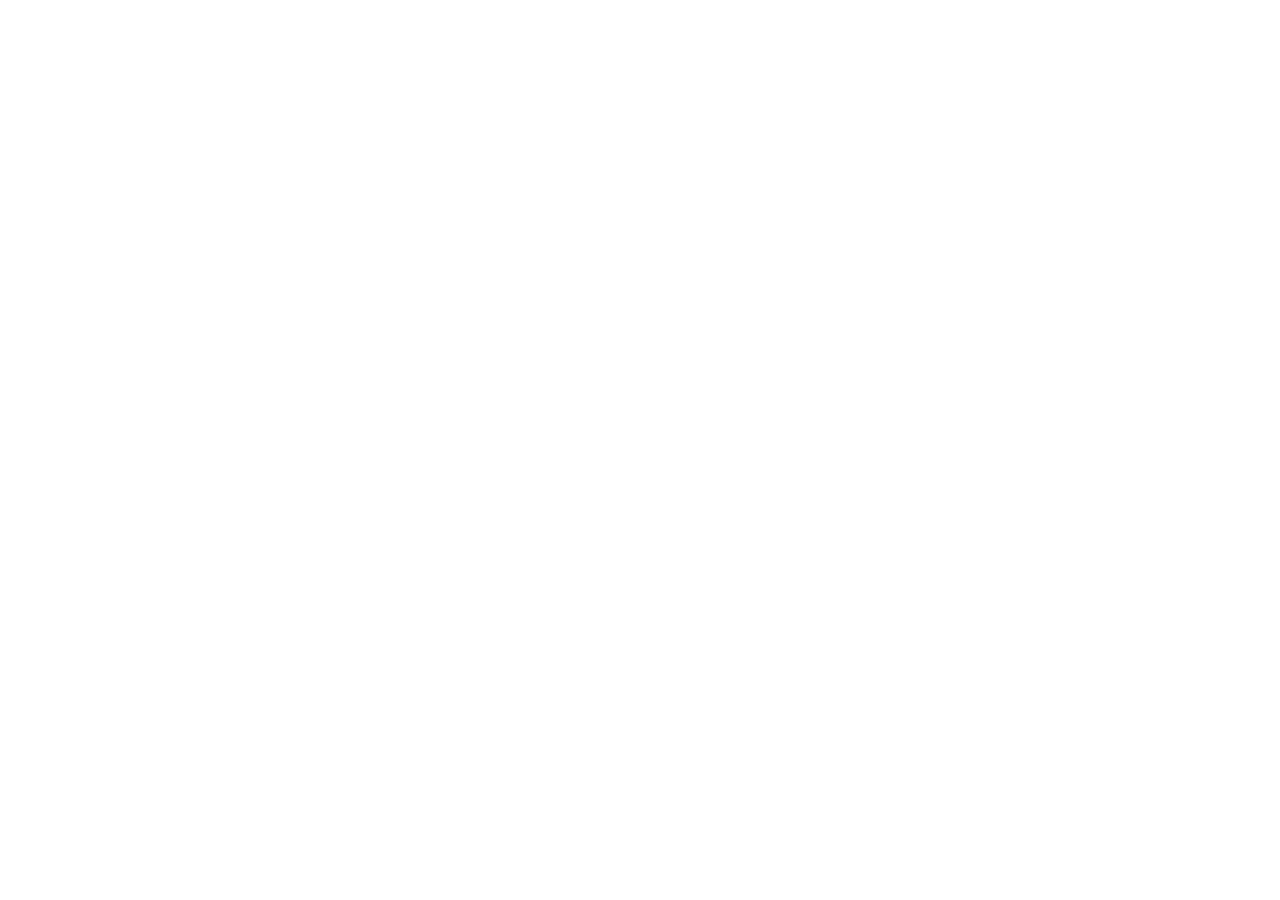
==== index.html @ bb4dd402 "Create index.html" ====
<!DOCTYPE html>
<html lang="ar" dir="rtl">
<head>
    <meta charset="UTF-8">
    <meta name="viewport" content="width=device-width, initial-scale=1.0">
    <title>حلبسة - نظام البلاغات ولوحة الإدارة</title>
    <!-- Tailwind CSS -->
    <script src="https://cdn.tailwindcss.com"></script>
    <script>
        tailwind.config = {
            theme: {
                extend: {
                    colors: {
                        darkBlue: '#0F172A',
                        royalBlue: '#1E3A8A',
                        skyBlue: '#0284C7',
                        lightBg: '#F8FAFC',
                    },
                    fontFamily: {
                        cairo: ['Cairo', 'sans-serif'],
                    }
                }
            }
        }
    </script>
    <!-- Google Fonts: Cairo -->
    <link href="https://fonts.googleapis.com/css2?family=Cairo:wght@300;400;600;700;900&display=swap" rel="stylesheet">
    <!-- React & ReactDOM -->
    <script crossorigin src="https://unpkg.com/react@18/umd/react.production.min.js"></script>
    <script crossorigin src="https://unpkg.com/react-dom@18/umd/react-dom.production.min.js"></script>
    <!-- Babel for JSX -->
    <script src="https://unpkg.com/@babel/standalone/babel.min.js"></script>
    <!-- Lucide Icons -->
    <script src="https://unpkg.com/lucide@latest"></script>
    <style>
        body { font-family: 'Cairo', sans-serif; }
    </style>
</head>
<body class="bg-lightBg text-slate-800 min-h-screen flex flex-col">
    <div id="root"></div>

    <!-- Firebase SDKs & App Script -->
    <script type="module">
        import { initializeApp } from "https://www.gstatic.com/firebasejs/10.8.0/firebase-app.js";
        import { getFirestore, collection, addDoc, getDocs, doc, updateDoc, deleteDoc, serverTimestamp, query, orderBy } from "https://www.gstatic.com/firebasejs/10.8.0/firebase-firestore.js";
        import { getAuth, signInWithEmailAndPassword, signOut, onAuthStateChanged } from "https://www.gstatic.com/firebasejs/10.8.0/firebase-auth.js";

        const firebaseConfig = {
            apiKey: "AIzaSyCk9l8XNO4y-6qnaOqKsfAKQPbaemOOHrU",
            authDomain: "students-d06e7.firebaseapp.com",
            databaseURL: "https://students-d06e7-default-rtdb.firebaseio.com",
            projectId: "students-d06e7",
            storageBucket: "students-d06e7.firebasestorage.app",
            messagingSenderId: "932035308750",
            appId: "1:932035308750:web:781364ca90256bca80749f",
            measurementId: "G-6VBEFTCHVG"
        };

        const app = initializeApp(firebaseConfig);
        const db = getFirestore(app);
        const auth = getAuth(app);

        window.firebaseServices = { db, auth, collection, addDoc, getDocs, doc, updateDoc, deleteDoc, serverTimestamp, query, orderBy, signInWithEmailAndPassword, signOut, onAuthStateChanged };
    </script>

    <script type="text/babel">
        const { useState, useEffect } = React;

        function App() {
            const [currentRoute, setCurrentRoute] = useState(window.location.pathname);
            const [user, setUser] = useState(null);
            const [authLoading, setAuthLoading] = useState(true);

            useEffect(() => {
                const handlePopState = () => setCurrentRoute(window.location.pathname);
                window.addEventListener('popstate', handlePopState);

                // Check Firebase Auth if available
                const checkAuthInterval = setInterval(() => {
                    if (window.firebaseServices) {
                        clearInterval(checkAuthInterval);
                        window.firebaseServices.onAuthStateChanged(window.firebaseServices.auth, (currentUser) => {
                            setUser(currentUser);
                            setAuthLoading(false);
                        });
                    }
                }, 100);

                return () => window.removeEventListener('popstate', handlePopState);
            }, []);

            const navigate = (path) => {
                window.history.pushState({}, '', path);
                setCurrentRoute(path);
                window.scrollTo(0, 0);
            };

            // Router simulation
            if (currentRoute === '/admin' || currentRoute === '/admin.html') {
                return <AdminDashboard user={user} authLoading={authLoading} navigate={navigate} />;
            }
            if (currentRoute === '/login' || currentRoute === '/login.html') {
                return <AdminLogin navigate={navigate} />;
            }
            return <PublicReportPortal navigate={navigate} />;
        }

        // --- NAVBAR COMPONENT ---
        function Navbar({ navigate }) {
            return (
                <header className="bg-darkBlue text-white shadow-md sticky top-0 z-50">
                    <div className="max-w-7xl mx-auto px-4 sm:px-6 lg:px-8 h-20 flex items-center justify-between">
                        <div className="flex items-center space-x-3 space-x-reverse cursor-pointer" onClick={() => navigate('/')}>
                            <div className="bg-skyBlue p-2 rounded-xl text-white shadow-lg">
                                <svg xmlns="http://www.w3.org/2000/svg" className="h-6 w-6" fill="none" viewBox="0 0 24 24" stroke="currentColor">
                                    <path strokeLinecap="round" strokeLinejoin="round" strokeWidth="2" d="M17.657 16.657L13.414 20.9a1.998 1.998 0 01-2.827 0l-4.244-4.243a8 8 0 1111.314 0z" />
                                    <path strokeLinecap="round" strokeLinejoin="round" strokeWidth="2" d="M15 11a3 3 0 11-6 0 3 3 0 016 0z" />
                                </svg>
                            </div>
                            <div>
                                <span className="text-xl font-black tracking-wider">حلبسة</span>
                                <span className="text-xs block text-sky-400">Halbasa Platform</span>
                            </div>
                        </div>
                        <nav className="hidden md:flex items-center space-x-8 space-x-reverse font-medium">
                            <a href="/" onClick={(e) => { e.preventDefault(); navigate('/'); }} className="hover:text-sky-400 transition">الرئيسية</a>
                            <a href="#about" onClick={(e) => { e.preventDefault(); alert('موقع حلبسة الرقمي للخدمات والبلاغات المستقبلية.'); }} className="hover:text-sky-400 transition">عن حلبسة</a>
                            <a href="#services" onClick={(e) => { e.preventDefault(); alert('نقدم خدمات بلاغات ذكية متطورة.'); }} className="hover:text-sky-400 transition">الخدمات</a>
                            <a href="/admin" onClick={(e) => { e.preventDefault(); navigate('/admin'); }} className="text-sky-300 hover:text-white transition flex items-center gap-1">
                                لوحة الإدارة
                            </a>
                        </nav>
                        <div className="flex items-center gap-4">
                            <a href="mailto:support@halbasa.com" className="hidden lg:flex items-center gap-2 text-sm text-slate-300 hover:text-white">
                                <svg xmlns="http://www.w3.org/2000/svg" className="h-5 w-5 text-sky-400" fill="none" viewBox="0 0 24 24" stroke="currentColor"><path strokeLinecap="round" strokeLinejoin="round" strokeWidth="2" d="M3 8l7.89 5.26a2 2 0 002.22 0L21 8M5 19h14a2 2 0 002-2V7a2 2 0 00-2-2H5a2 2 0 00-2 2v10a2 2 0 002 2z"/></svg>
                                tawasol@halbasa.com
                            </a>
                            <button onClick={() => navigate('/reports')} className="bg-gradient-to-r from-skyBlue to-royalBlue hover:from-sky-500 hover:to-blue-700 text-white px-5 py-2.5 rounded-xl font-bold shadow-lg transition transform hover:-translate-y-0.5">
                                تقديم بلاغ
                            </button>
                        </div>
                    </div>
                </header>
            );
        }

        // --- FOOTER COMPONENT ---
        function Footer() {
            return (
                <footer className="bg-darkBlue text-white py-12 mt-auto border-t border-slate-800">
                    <div className="max-w-7xl mx-auto px-4 sm:px-6 lg:px-8 flex flex-col md:flex-row items-center justify-between gap-6">
                        <div className="flex items-center space-x-3 space-x-reverse">
                            <div className="bg-skyBlue p-2 rounded-xl text-white">
                                <svg xmlns="http://www.w3.org/2000/svg" className="h-5 w-5" fill="none" viewBox="0 0 24 24" stroke="currentColor"><path strokeLinecap="round" strokeLinejoin="round" strokeWidth="2" d="M17.657 16.657L13.414 20.9a1.998 1.998 0 01-2.827 0l-4.244-4.243a8 8 0 1111.314 0z"/></svg>
                            </div>
                            <span className="text-lg font-bold">حلبسة Halbasa</span>
                        </div>
                        <div className="flex gap-6 text-slate-400 text-sm">
                            <a href="#" className="hover:text-sky-400 transition">سياسة الخصوصية</a>
                            <a href="#" className="hover:text-sky-400 transition">الشروط والأحكام</a>
                            <a href="/admin" className="hover:text-sky-400 transition">بوابة المسؤولين</a>
                        </div>
                        <p className="text-sm text-slate-400">جميع الحقوق محفوظة © حلبسة 2026</p>
                    </div>
                </footer>
            );
        }

        // --- PUBLIC REPORT PORTAL ---
        function PublicReportPortal({ navigate }) {
            const [formData, setFormData] = useState({
                name: '',
                phone: '',
                email: '',
                description: '',
                userImage: null,
                issueImage: null
            });
            const [userImagePreview, setUserImagePreview] = useState(null);
            const [issueImagePreview, setIssueImagePreview] = useState(null);
            const [errorMsg, setErrorMsg] = useState('');
            const [successMsg, setSuccessMsg] = useState('');
            const [isSubmitting, setIsSubmitting] = useState(false);

            const handleInputChange = (e) => {
                const { name, value } = e.target;
                setFormData(prev => ({ ...prev, [name]: value }));
                setErrorMsg('');
            };

            const handleImageProcess = (e, type) => {
                const file = e.target.files[0];
                if (!file) return;

                if (file.size > 2 * 1024 * 1024) {
                    setErrorMsg('حجم الصورة كبير جداً. الحد الأقصى هو 2 ميجابايت.');
                    return;
                }

                const reader = new FileReader();
                reader.onloadend = () => {
                    if (type === 'user') {
                        setFormData(prev => ({ ...prev, userImage: reader.result }));
                        setUserImagePreview(reader.result);
                    } else {
                        setFormData(prev => ({ ...prev, issueImage: reader.result }));
                        setIssueImagePreview(reader.result);
                    }
                };
                reader.readAsDataURL(file);
            };

            const handleSubmit = async (e) => {
                e.preventDefault();
                setErrorMsg('');
                setSuccessMsg('');

                // Validation
                if (!formData.name.trim()) {
                    setErrorMsg('الرجاء إدخال الاسم الكامل.');
                    return;
                }
                if (!formData.phone.trim() && !formData.email.trim()) {
                    setErrorMsg('يجب إدخال رقم الهاتف أو البريد الإلكتروني على الأقل.');
                    return;
                }
                if (!formData.description.trim()) {
                    setErrorMsg('الرجاء كتابة تفاصيل المشكلة أو البلاغ.');
                    return;
                }
                if (formData.description.length > 1000) {
                    setErrorMsg('تفاصيل البلاغ تتجاوز الحد الأقصى (1000 حرف).');
                    return;
                }

                setIsSubmitting(true);

                try {
                    if (!window.firebaseServices) {
                        throw new Error("خدمات Firebase غير متوفرة حالياً.");
                    }
                    const { db, collection, addDoc, serverTimestamp } = window.firebaseServices;
                    
                    await addDoc(collection(db, "reports"), {
                        name: formData.name.trim(),
                        phone: formData.phone.trim() || null,
                        email: formData.email.trim() || null,
                        description: formData.description.trim(),
                        userImage: formData.userImage || null,
                        issueImage: formData.issueImage || null,
                        status: "new",
                        createdAt: serverTimestamp()
                    });

                    setSuccessMsg('تم إرسال البلاغ بنجاح! شكرًا لمساهمتك في تحسين خدمات حلبسة.');
                    setFormData({ name: '', phone: '', email: '', description: '', userImage: null, issueImage: null });
                    setUserImagePreview(null);
                    setIssueImagePreview(null);
                } catch (err) {
                    console.error("Firebase Error:", err);
                    setErrorMsg('حدث خطأ أثناء حفظ البلاغ. الرجاء المحاولة مرة أخرى.');
                } finally {
                    setIsSubmitting(false);
                }
            };

            return (
                <div className="flex flex-col min-h-screen">
                    <Navbar navigate={navigate} />

                    {/* Hero Section */}
                    <section className="bg-gradient-to-br from-blue-900 via-royalBlue to-darkBlue text-white py-16 px-4 relative overflow-hidden">
                        <div className="absolute inset-0 opacity-10 bg-[radial-gradient(#0284C7_1px,transparent_1px)] [background-size:16px_16px]"></div>
                        <div className="max-w-7xl mx-auto grid grid-cols-1 md:grid-cols-2 gap-12 items-center relative z-10">
                            <div>
                                <span className="bg-sky-500/20 text-sky-300 text-xs font-bold px-3 py-1.5 rounded-full uppercase tracking-wider border border-sky-400/30">نظام البلاغات الذكي</span>
                                <h1 className="text-4xl sm:text-5xl font-black mt-4 mb-6 leading-tight">ما مشكلتك أو بلاغك؟</h1>
                                <p className="text-slate-300 text-lg leading-relaxed mb-8">ساعدنا في تحسين خدماتنا عن طريق الإبلاغ عن أي مشكلة تواجهك في موقع حلبسة، وسنقوم بمراجعتها وحلها فوراً بأعلى كفاءة.</p>
                                <div className="flex items-center gap-4 text-sm text-sky-200">
                                    <div className="flex items-center gap-1.5"><span className="w-2.5 h-2.5 rounded-full bg-emerald-400"></span> استجابة سريعة</div>
                                    <div className="flex items-center gap-1.5"><span className="w-2.5 h-2.5 rounded-full bg-sky-400"></span> متابعة مستمرة</div>
                                </div>
                            </div>
                            <div className="hidden md:flex justify-center">
                                <div className="bg-white/10 backdrop-blur-md p-8 rounded-3xl border border-white/20 shadow-2xl text-center max-w-sm">
                                    <div className="bg-sky-500/30 w-24 h-24 rounded-full flex items-center justify-center mx-auto mb-6 text-sky-300 border border-sky-400/40">
                                        <svg xmlns="http://www.w3.org/2000/svg" className="h-12 w-12" fill="none" viewBox="0 0 24 24" stroke="currentColor"><path strokeLinecap="round" strokeLinejoin="round" strokeWidth="1.5" d="M19 21V5a2 2 0 00-2-2H7a2 2 0 00-2 2v16m14 0h2m-2 0h-5m-9 0H3m2 0h5M9 7h1m-1 4h1m4-4h1m-1 4h1m-5 10v-5a1 1 0 011-1h2a1 1 0 011 1v5m-4 0h4"/></svg>
                                    </div>
                                    <h3 className="text-xl font-bold mb-2">حلبسة المستقبل</h3>
                                    <p className="text-xs text-slate-300">منظومة رقمية متكاملة لخدمة العملاء واستقبال البلاغات بمرونة تامة.</p>
                                </div>
                            </div>
                        </div>
                    </section>

                    {/* Report Form Section */}
                    <main className="flex-grow max-w-4xl w-full mx-auto px-4 py-12 -mt-10 relative z-20">
                        <div className="bg-white rounded-3xl shadow-xl border border-slate-100 p-8 sm:p-12">
                            {errorMsg && (
                                <div className="mb-6 bg-red-50 border-r-4 border-red-500 text-red-700 p-4 rounded-xl text-sm font-medium flex items-center justify-between">
                                    <span>{errorMsg}</span>
                                    <button onClick={() => setErrorMsg('')} className="text-red-500 font-bold">&times;</button>
                                </div>
                            )}

                            {successMsg && (
                                <div className="mb-6 bg-emerald-50 border-r-4 border-emerald-500 text-emerald-700 p-6 rounded-xl text-center font-bold text-lg">
                                    {successMsg}
                                </div>
                            )}

                            <form onSubmit={handleSubmit} className="space-y-8">
                                {/* Sender Info */}
                                <div>
                                    <h3 className="text-lg font-bold text-slate-800 mb-4 flex items-center gap-2">
                                        <span className="w-8 h-8 rounded-lg bg-sky-100 text-sky-600 flex items-center justify-center text-sm font-black">1</span>
                                        بيانات المرسل
                                    </h3>
                                    <div className="grid grid-cols-1 sm:grid-cols-2 gap-6">
                                        <div>
                                            <label className="block text-sm font-bold text-slate-700 mb-2">الاسم الكامل <span className="text-red-500">*</span></label>
                                            <input type="text" name="name" value={formData.name} onChange={handleInputChange} placeholder="ادخل اسمك الكامل" className="w-full px-4 py-3 rounded-xl border border-slate-200 focus:outline-none focus:ring-2 focus:ring-sky-500 text-sm" />
                                        </div>
                                        <div>
                                            <label className="block text-sm font-bold text-slate-700 mb-2">رقم الهاتف</label>
                                            <input type="tel" name="phone" value={formData.phone} onChange={handleInputChange} placeholder="010xxxxxxxx" className="w-full px-4 py-3 rounded-xl border border-slate-200 focus:outline-none focus:ring-2 focus:ring-sky-500 text-sm" dir="ltr" />
                                        </div>
                                    </div>
                                    <div className="mt-4">
                                        <label className="block text-sm font-bold text-slate-700 mb-2">البريد الإلكتروني</label>
                                        <input type="email" name="email" value={formData.email} onChange={handleInputChange} placeholder="example@domain.com" className="w-full px-4 py-3 rounded-xl border border-slate-200 focus:outline-none focus:ring-2 focus:ring-sky-500 text-sm" dir="ltr" />
                                    </div>
                                    <p className="mt-2 text-xs text-sky-600 font-medium bg-sky-50 p-3 rounded-xl border border-sky-100">
                                        ℹ️ يجب إدخال رقم الهاتف أو البريد الإلكتروني على الأقل.
                                    </p>
                                </div>

                                <hr className="border-slate-100" />

                                {/* Issue Details */}
                                <div>
                                    <h3 className="text-lg font-bold text-slate-800 mb-4 flex items-center gap-2">
                                        <span className="w-8 h-8 rounded-lg bg-sky-100 text-sky-600 flex items-center justify-center text-sm font-black">2</span>
                                        تفاصيل المشكلة <span className="text-red-500">*</span>
                                    </h3>
                                    <div>
                                        <textarea name="description" value={formData.description} onChange={handleInputChange} rows="5" maxLength="1000" placeholder="اكتب تفاصيل المشكلة أو البلاغ..." className="w-full px-4 py-3 rounded-xl border border-slate-200 focus:outline-none focus:ring-2 focus:ring-sky-500 text-sm"></textarea>
                                        <div className="flex justify-between items-center mt-2 text-xs text-slate-400">
                                            <span>صف المشكلة بدقة لتسهيل سرعة حلها.</span>
                                            <span className={formData.description.length > 950 ? 'text-red-500 font-bold' : ''}>{formData.description.length} / 1000 حرف</span>
                                        </div>
                                    </div>
                                </div>

                                <hr className="border-slate-100" />

                                {/* Images Upload */}
                                <div className="grid grid-cols-1 sm:grid-cols-2 gap-6">
                                    {/* User Image */}
                                    <div className="border-2 border-dashed border-slate-200 rounded-2xl p-6 text-center hover:border-sky-400 transition bg-slate-50/50">
                                        <div className="w-12 h-12 bg-sky-100 rounded-full flex items-center justify-center mx-auto mb-3 text-sky-600">
                                            <svg xmlns="http://www.w3.org/2000/svg" className="h-6 w-6" fill="none" viewBox="0 0 24 24" stroke="currentColor"><path strokeLinecap="round" strokeLinejoin="round" strokeWidth="2" d="M16 7a4 4 0 11-8 0 4 4 0 018 0zM12 14a7 7 0 00-7 7h14a7 7 0 00-7-7z"/></svg>
                                        </div>
                                        <h4 className="font-bold text-sm text-slate-800 mb-1">صورة المستخدم (اختياري)</h4>
                                        <p className="text-xs text-slate-400 mb-4">صورة شخصية لتسهيل التواصل</p>
                                        {userImagePreview ? (
                                            <div className="mb-4 relative w-20 h-20 mx-auto">
                                                <img src={userImagePreview} alt="معاينة" className="w-full h-full object-cover rounded-xl border" />
                                                <button type="button" onClick={() => { setUserImagePreview(null); setFormData(prev => ({...prev, userImage: null})); }} className="absolute -top-2 -left-2 bg-red-500 text-white rounded-full w-5 h-5 text-xs">&times;</button>
                                            </div>
                                        ) : (
                                            <label className="cursor-pointer bg-sky-600 hover:bg-sky-700 text-white text-xs font-bold px-4 py-2.5 rounded-xl transition inline-block">
                                                اختر صورة
                                                <input type="file" accept="image/*" onChange={(e) => handleImageProcess(e, 'user')} className="hidden" />
                                            </label>
                                        )}
                                    </div>

                                    {/* Issue Image */}
                                    <div className="border-2 border-dashed border-slate-200 rounded-2xl p-6 text-center hover:border-sky-400 transition bg-slate-50/50">
                                        <div className="w-12 h-12 bg-sky-100 rounded-full flex items-center justify-center mx-auto mb-3 text-sky-600">
                                            <svg xmlns="http://www.w3.org/2000/svg" className="h-6 w-6" fill="none" viewBox="0 0 24 24" stroke="currentColor"><path strokeLinecap="round" strokeLinejoin="round" strokeWidth="2" d="M4 16l4.586-4.586a2 2 0 012.828 0L16 16m-2-2l1.586-1.586a2 2 0 012.828 0L20 14m-6-6h.01M6 20h12a2 2 0 002-2V6a2 2 0 00-2-2H6a2 2 0 00-2 2v12a2 2 0 002 2z"/></svg>
                                        </div>
                                        <h4 className="font-bold text-sm text-slate-800 mb-1">صورة المشكلة (اختياري)</h4>
                                        <p className="text-xs text-slate-400 mb-4">صورة توضيحية لمركز المشكلة</p>
                                        {issueImagePreview ? (
                                            <div className="mb-4 relative w-20 h-20 mx-auto">
                                                <img src={issueImagePreview} alt="معاينة" className="w-full h-full object-cover rounded-xl border" />
                                                <button type="button" onClick={() => { setIssueImagePreview(null); setFormData(prev => ({...prev, issueImage: null})); }} className="absolute -top-2 -left-2 bg-red-500 text-white rounded-full w-5 h-5 text-xs">&times;</button>
                                            </div>
                                        ) : (
                                            <label className="cursor-pointer bg-sky-600 hover:bg-sky-700 text-white text-xs font-bold px-4 py-2.5 rounded-xl transition inline-block">
                                                اختر صورة
                                                <input type="file" accept="image/*" onChange={(e) => handleImageProcess(e, 'issue')} className="hidden" />
                                            </label>
                                        )}
                                    </div>
                                </div>

                                {/* Submit Button */}
                                <div className="text-center pt-4">
                                    <button type="submit" disabled={isSubmitting} className="w-full sm:w-auto px-10 py-4 bg-gradient-to-r from-royalBlue to-skyBlue hover:from-blue-900 hover:to-sky-600 text-white font-bold rounded-2xl shadow-xl transition transform hover:-translate-y-0.5 flex items-center justify-center gap-3 mx-auto disabled:opacity-50">
                                        {isSubmitting ? (
                                            <span>جاري الإرسال والمعالجة...</span>
                                        ) : (
                                            <>
                                                <span>إرسال البلاغ</span>
                                                <svg xmlns="http://www.w3.org/2000/svg" className="h-5 w-5 transform rotate-45" fill="none" viewBox="0 0 24 24" stroke="currentColor"><path strokeLinecap="round" strokeLinejoin="round" strokeWidth="2" d="M12 19l9 2-9-18-9 18 9-2zm0 0v-8"/></svg>
                                            </>
                                        )}
                                    </button>
                                </div>
                            </form>
                        </div>
                    </main>

                    <Footer />
                </div>
            );
        }

        // --- ADMIN LOGIN ---
        function AdminLogin({ navigate }) {
            const [email, setEmail] = useState('');
            const [password, setPassword] = useState('');
            const [error, setError] = useState('');
            const [loading, setLoading] = useState(false);

            const handleLogin = async (e) => {
                e.preventDefault();
                setError('');
                setLoading(true);

                try {
                    const { auth, signInWithEmailAndPassword } = window.firebaseServices;
                    await signInWithEmailAndPassword(auth, email, password);
                    navigate('/admin');
                } catch (err) {
                    console.error(err);
                    setError('فشل تسجيل الدخول. تأكد من البريد الإلكتروني وكلمة المرور.');
                } finally {
                    setLoading(false);
                }
            };

            return (
                <div className="min-h-screen bg-slate-900 flex items-center justify-center p-4">
                    <div className="bg-white rounded-3xl shadow-2xl max-w-md w-full p-8 sm:p-10">
                        <div className="text-center mb-8">
                            <div className="bg-sky-600 text-white w-16 h-16 rounded-2xl flex items-center justify-center mx-auto mb-4 shadow-lg">
                                <svg xmlns="http://www.w3.org/2000/svg" className="h-8 w-8" fill="none" viewBox="0 0 24 24" stroke="currentColor"><path strokeLinecap="round" strokeLinejoin="round" strokeWidth="2" d="M12 15v2m-6 4h12a2 2 0 002-2v-6a2 2 0 00-2-2H6a2 2 0 00-2 2v6a2 2 0 002 2zm10-10V7a4 4 0 00-8 0v4h8z"/></svg>
                            </div>
                            <h2 className="text-2xl font-black text-slate-800">بوابة المسؤولين</h2>
                            <p className="text-xs text-slate-500 mt-1">تسجيل الدخول للوحة تحكم حلبسة</p>
                        </div>

                        {error && (
                            <div className="mb-6 bg-red-50 border-r-4 border-red-500 text-red-700 p-4 rounded-xl text-xs font-medium">
                                {error}
                            </div>
                        )}

                        <form onSubmit={handleLogin} className="space-y-6">
                            <div>
                                <label className="block text-xs font-bold text-slate-700 mb-2">البريد الإلكتروني للإدارة</label>
                                <input type="email" value={email} onChange={(e) => setEmail(e.target.value)} required placeholder="admin@halbasa.com" className="w-full px-4 py-3 rounded-xl border border-slate-200 focus:outline-none focus:ring-2 focus:ring-sky-500 text-sm" dir="ltr" />
                            </div>
                            <div>
                                <label className="block text-xs font-bold text-slate-700 mb-2">كلمة المرور</label>
                                <input type="password" value={password} onChange={(e) => setPassword(e.target.value)} required placeholder="••••••••" className="w-full px-4 py-3 rounded-xl border border-slate-200 focus:outline-none focus:ring-2 focus:ring-sky-500 text-sm" dir="ltr" />
                            </div>
                            <button type="submit" disabled={loading} className="w-full bg-sky-600 hover:bg-sky-700 text-white font-bold py-3.5 rounded-xl shadow-lg transition">
                                {loading ? 'جاري التحقق...' : 'دخول اللوحة'}
                            </button>
                        </form>
                        <div className="mt-6 text-center">
                            <button onClick={() => navigate('/')} className="text-xs text-slate-400 hover:text-sky-600 transition">
                                العودة إلى الموقع الرئيسي
                            </button>
                        </div>
                    </div>
                </div>
            );
        }

        // --- ADMIN DASHBOARD ---
        function AdminDashboard({ user, authLoading, navigate }) {
            const [reports, setReports] = useState([]);
            const [loadingReports, setLoadingReports] = useState(true);
            const [filterStatus, setFilterStatus] = useState('all');
            const [searchTerm, setSearchTerm] = useState('');
            const [selectedReport, setSelectedReport] = useState(null);
            const [activeTab, setActiveTab] = useState('overview');

            useEffect(() => {
                if (!authLoading && !user) {
                    navigate('/login');
                }
            }, [user, authLoading]);

            useEffect(() => {
                if (user) {
                    fetchReports();
                }
            }, [user]);

            const fetchReports = async () => {
                setLoadingReports(true);
                try {
                    const { db, collection, getDocs, query, orderBy } = window.firebaseServices;
                    const q = query(collection(db, "reports"), orderBy("createdAt", "desc"));
                    const querySnapshot = await getDocs(q);
                    const list = [];
                    querySnapshot.forEach((docSnap) => {
                        list.push({ id: docSnap.id, ...docSnap.data() });
                    });
                    setReports(list);
                } catch (err) {
                    console.error("Error fetching reports:", err);
                } finally {
                    setLoadingReports(false);
                }
            };

            const updateStatus = async (reportId, newStatus) => {
                try {
                    const { db, doc, updateDoc } = window.firebaseServices;
                    await updateDoc(doc(db, "reports", reportId), { status: newStatus });
                    setReports(prev => prev.map(r => r.id === reportId ? { ...r, status: newStatus } : r));
                    if (selectedReport && selectedReport.id === reportId) {
                        setSelectedReport(prev => ({ ...prev, status: newStatus }));
                    }
                } catch (err) {
                    console.error(err);
                    alert('فشل تحديث حالة البلاغ.');
                }
            };

            const deleteReport = async (reportId) => {
                if (!confirm("هل أنت متأكد من حذف هذا البلاغ نهائياً؟")) return;
                try {
                    const { db, doc, deleteDoc } = window.firebaseServices;
                    await deleteDoc(doc(db, "reports", reportId));
                    setReports(prev => prev.filter(r => r.id !== reportId));
                    setSelectedReport(null);
                } catch (err) {
                    console.error(err);
                    alert('فشل حذف البلاغ.');
                }
            };

            const handleLogout = async () => {
                const { auth, signOut } = window.firebaseServices;
                await signOut(auth);
                navigate('/login');
            };

            if (authLoading || !user) {
                return (
                    <div className="min-h-screen bg-slate-100 flex items-center justify-center">
                        <div className="text-center">
                            <div className="w-12 h-12 border-4 border-sky-600 border-t-transparent rounded-full animate-spin mx-auto mb-4"></div>
                            <p className="text-slate-600 font-bold">جاري تحميل لوحة الإدارة...</p>
                        </div>
                    </div>
                );
            }

            const stats = {
                total: reports.length,
                new: reports.filter(r => r.status === 'new').length,
                inProgress: reports.filter(r => r.status === 'in_progress').length,
                resolved: reports.filter(r => r.status === 'resolved').length,
                rejected: reports.filter(r => r.status === 'rejected').length,
            };

            const filteredReports = reports.filter(r => {
                const matchesStatus = filterStatus === 'all' || r.status === filterStatus;
                const matchesSearch = r.name.toLowerCase().includes(searchTerm.toLowerCase()) || 
                                      r.id.toLowerCase().includes(searchTerm.toLowerCase()) ||
                                      (r.phone && r.phone.includes(searchTerm)) ||
                                      (r.email && r.email.toLowerCase().includes(searchTerm.toLowerCase()));
                return matchesStatus && matchesSearch;
            });

            return (
                <div className="min-h-screen bg-slate-100 flex">
                    {/* Sidebar */}
                    <aside className="w-64 bg-darkBlue text-white flex-shrink-0 hidden lg:flex flex-col">
                        <div className="p-6 border-b border-slate-800 flex items-center space-x-3 space-x-reverse cursor-pointer" onClick={() => navigate('/')}>
                            <div className="bg-sky-500 p-2 rounded-xl text-white">
                                <svg xmlns="http://www.w3.org/2000/svg" className="h-6 w-6" fill="none" viewBox="0 0 24 24" stroke="currentColor"><path strokeLinecap="round" strokeLinejoin="round" strokeWidth="2" d="M17.657 16.657L13.414 20.9a1.998 1.998 0 01-2.827 0l-4.244-4.243a8 8 0 1111.314 0z"/></svg>
                            </div>
                            <div>
                                <h1 className="font-bold text-lg">حلبسة Admin</h1>
                                <span className="text-xs text-sky-400">لوحة التحكم</span>
                            </div>
                        </div>

                        <nav className="p-4 space-y-1 flex-grow">
                            <button onClick={() => { setActiveTab('overview'); setFilterStatus('all'); }} className={`w-full text-right px-4 py-3 rounded-xl text-sm font-medium transition flex items-center gap-3 ${activeTab === 'overview' && filterStatus === 'all' ? 'bg-sky-600 text-white' : 'text-slate-300 hover:bg-slate-800'}`}>
                                <span>📊</span> الرئيسية
                            </button>
                            <button onClick={() => { setActiveTab('reports'); setFilterStatus('all'); }} className={`w-full text-right px-4 py-3 rounded-xl text-sm font-medium transition flex items-center gap-3 ${filterStatus === 'all' && activeTab === 'reports' ? 'bg-sky-600 text-white' : 'text-slate-300 hover:bg-slate-800'}`}>
                                <span>📋</span> جميع البلاغات
                            </button>
                            <button onClick={() => { setActiveTab('reports'); setFilterStatus('new'); }} className={`w-full text-right px-4 py-3 rounded-xl text-sm font-medium transition flex items-center gap-3 ${filterStatus === 'new' ? 'bg-sky-600 text-white' : 'text-slate-300 hover:bg-slate-800'}`}>
                                <span>🔔</span> البلاغات الجديدة ({stats.new})
                            </button>
                            <button onClick={() => { setActiveTab('reports'); setFilterStatus('in_progress'); }} className={`w-full text-right px-4 py-3 rounded-xl text-sm font-medium transition flex items-center gap-3 ${filterStatus === 'in_progress' ? 'bg-sky-600 text-white' : 'text-slate-300 hover:bg-slate-800'}`}>
                                <span>⏳</span> قيد المراجعة ({stats.inProgress})
                            </button>
                            <button onClick={() => { setActiveTab('reports'); setFilterStatus('resolved'); }} className={`w-full text-right px-4 py-3 rounded-xl text-sm font-medium transition flex items-center gap-3 ${filterStatus === 'resolved' ? 'bg-sky-600 text-white' : 'text-slate-300 hover:bg-slate-800'}`}>
                                <span>✅</span> تم الحل ({stats.resolved})
                            </button>
                            <button onClick={() => { setActiveTab('reports'); setFilterStatus('rejected'); }} className={`w-full text-right px-4 py-3 rounded-xl text-sm font-medium transition flex items-center gap-3 ${filterStatus === 'rejected' ? 'bg-sky-600 text-white' : 'text-slate-300 hover:bg-slate-800'}`}>
                                <span>❌</span> البلاغات المرفوضة ({stats.rejected})
                            </button>
                        </nav>

                        <div className="p-4 border-t border-slate-800">
                            <button onClick={handleLogout} className="w-full bg-red-500/10 hover:bg-red-500/20 text-red-400 py-3 rounded-xl text-sm font-bold transition flex items-center justify-center gap-2">
                                تسجيل الخروج
                            </button>
                        </div>
                    </aside>

                    {/* Main Content Area */}
                    <div className="flex-grow flex flex-col min-w-0">
                        {/* Topbar */}
                        <header className="bg-white h-20 shadow-sm px-6 flex items-center justify-between">
                            <div className="flex items-center gap-4">
                                <span className="font-bold text-lg text-slate-800 lg:hidden">حلبسة Admin</span>
                                <div className="relative">
                                    <input type="text" value={searchTerm} onChange={(e) => setSearchTerm(e.target.value)} placeholder="بحث بالاسم، رقم البلاغ، الهاتف..." className="bg-slate-100 px-4 py-2 rounded-xl text-sm w-64 md:w-80 focus:outline-none focus:ring-2 focus:ring-sky-500" />
                                </div>
                            </div>
                            <div className="flex items-center gap-4">
                                <span className="text-xs text-slate-500 hidden sm:inline">{user.email}</span>
                                <button onClick={() => navigate('/')} className="text-xs bg-slate-100 hover:bg-slate-200 text-slate-700 px-4 py-2 rounded-xl font-bold transition">
                                    زيارة الموقع
                                </button>
                            </div>
                        </header>

                        {/* Content */}
                        <main className="p-6 md:p-8 flex-grow">
                            {/* Stats Cards */}
                            <div className="grid grid-cols-1 sm:grid-cols-2 lg:grid-cols-5 gap-4 mb-8">
                                <div className="bg-white p-6 rounded-2xl shadow-sm border border-slate-100">
                                    <p className="text-xs text-slate-400 mb-1 font-bold">إجمالي البلاغات</p>
                                    <h3 className="text-2xl font-black text-slate-800">{stats.total}</h3>
                                </div>
                                <div className="bg-white p-6 rounded-2xl shadow-sm border border-slate-100">
                                    <p className="text-xs text-amber-500 mb-1 font-bold">البلاغات الجديدة</p>
                                    <h3 className="text-2xl font-black text-slate-800">{stats.new}</h3>
                                </div>
                                <div className="bg-white p-6 rounded-2xl shadow-sm border border-slate-100">
                                    <p className="text-xs text-sky-500 mb-1 font-bold">قيد المراجعة</p>
                                    <h3 className="text-2xl font-black text-slate-800">{stats.inProgress}</h3>
                                </div>
                                <div className="bg-white p-6 rounded-2xl shadow-sm border border-slate-100">
                                    <p className="text-xs text-emerald-500 mb-1 font-bold">تم الحل</p>
                                    <h3 className="text-2xl font-black text-slate-800">{stats.resolved}</h3>
                                </div>
                                <div className="bg-white p-6 rounded-2xl shadow-sm border border-slate-100">
                                    <p className="text-xs text-red-500 mb-1 font-bold">المرفوضة</p>
                                    <h3 className="text-2xl font-black text-slate-800">{stats.rejected}</h3>
                                </div>
                            </div>

                            {/* Reports Table Section */}
                            <div className="bg-white rounded-3xl shadow-sm border border-slate-100 overflow-hidden">
                                <div className="p-6 border-b border-slate-100 flex items-center justify-between">
                                    <h3 className="font-bold text-slate-800">قائمة البلاغات الواردة</h3>
                                    <button onClick={fetchReports} className="text-xs text-sky-600 hover:text-sky-700 font-bold">تحديث البيانات 🔄</button>
                                </div>

                                {loadingReports ? (
                                    <div className="p-12 text-center text-slate-400">جاري تحميل البلاغات من قاعدة البيانات...</div>
                                ) : filteredReports.length === 0 ? (
                                    <div className="p-12 text-center text-slate-400">لا توجد بلاغات مطابقة حالياً.</div>
                                ) : (
                                    <div className="overflow-x-auto">
                                        <table className="w-full text-right border-collapse text-sm">
                                            <thead>
                                                <tr className="bg-slate-50 text-slate-400 border-b border-slate-100 text-xs">
                                                    <th className="p-4">معرف البلاغ</th>
                                                    <th className="p-4">اسم المستخدم</th>
                                                    <th className="p-4">وسيلة الاتصال</th>
                                                    <th className="p-4">التاريخ والوقت</th>
                                                    <th className="p-4">الحالة</th>
                                                    <th className="p-4">المرفقات</th>
                                                    <th className="p-4 text-center">الإجراءات</th>
                                                </tr>
                                            </thead>
                                            <tbody className="divide-y divide-slate-100">
                                                {filteredReports.map(rep => (
                                                    <tr key={rep.id} className="hover:bg-slate-50/50 transition">
                                                        <td className="p-4 font-mono text-xs text-slate-500">{rep.id.slice(0, 8)}...</td>
                                                        <td className="p-4 font-bold text-slate-800">{rep.name}</td>
                                                        <td className="p-4 text-slate-600 text-xs" dir="ltr">{rep.phone || rep.email || '-'}</td>
                                                        <td className="p-4 text-slate-500 text-xs">{rep.createdAt?.toDate ? rep.createdAt.toDate().toLocaleString('ar-EG') : 'حديث'}</td>
                                                        <td className="p-4">
                                                            <span className={`px-3 py-1 rounded-full text-xs font-bold inline-block ${
                                                                rep.status === 'new' ? 'bg-amber-100 text-amber-700' :
                                                                rep.status === 'in_progress' ? 'bg-sky-100 text-sky-700' :
                                                                rep.status === 'resolved' ? 'bg-emerald-100 text-emerald-700' : 'bg-red-100 text-red-700'
                                                            }`}>
                                                                {rep.status === 'new' ? 'جديد' :
                                                                 rep.status === 'in_progress' ? 'قيد المراجعة' :
                                                                 rep.status === 'resolved' ? 'تم الحل' : 'مرفوض'}
                                                            </span>
                                                        </td>
                                                        <td className="p-4 text-xs text-slate-500">
                                                            {rep.userImage ? '👤 ' : ''}
                                                            {rep.issueImage ? '🖼️ ' : ''}
                                                            {!rep.userImage && !rep.issueImage ? 'لا يوجد' : ''}
                                                        </td>
                                                        <td className="p-4 text-center">
                                                            <button onClick={() => setSelectedReport(rep)} className="bg-sky-50 text-sky-600 hover:bg-sky-600 hover:text-white px-4 py-2 rounded-xl text-xs font-bold transition">
                                                                عرض التفاصيل
                                                            </button>
                                                        </td>
                                                    </tr>
                                                ))}
                                            </tbody>
                                        </table>
                                    </div>
                                )}
                            </div>
                        </main>
                    </div>

                    {/* Report Details Modal */}
                    {selectedReport && (
                        <div className="fixed inset-0 bg-slate-900/60 backdrop-blur-sm flex items-center justify-center p-4 z-50">
                            <div className="bg-white rounded-3xl max-w-2xl w-full p-8 max-h-[90vh] overflow-y-auto shadow-2xl">
                                <div className="flex justify-between items-center mb-6 border-b pb-4">
                                    <div>
                                        <span className="text-xs font-mono text-sky-600 bg-sky-50 px-3 py-1 rounded-full">معرف: {selectedReport.id}</span>
                                        <h3 className="text-xl font-black text-slate-800 mt-2">تفاصيل البلاغ</h3>
                                    </div>
                                    <button onClick={() => setSelectedReport(null)} className="text-slate-400 hover:text-slate-600 text-xl font-bold">&times;</button>
                                </div>

                                <div className="space-y-6 text-sm">
                                    <div className="grid grid-cols-2 gap-4 bg-slate-50 p-4 rounded-2xl">
                                        <div>
                                            <span className="text-xs text-slate-400 block mb-1">اسم المرسل</span>
                                            <span className="font-bold text-slate-800">{selectedReport.name}</span>
                                        </div>
                                        <div>
                                            <span className="text-xs text-slate-400 block mb-1">وسيلة الاتصال</span>
                                            <span className="font-bold text-slate-800" dir="ltr">{selectedReport.phone || selectedReport.email || 'غير متوفر'}</span>
                                        </div>
                                    </div>

                                    <div>
                                        <span className="text-xs text-slate-400 block mb-1">نص البلاغ / المشكلة</span>
                                        <p className="bg-slate-50 p-4 rounded-2xl text-slate-700 leading-relaxed whitespace-pre-wrap">{selectedReport.description}</p>
                                    </div>

                                    <div className="grid grid-cols-1 sm:grid-cols-2 gap-4">
                                        <div>
                                            <span className="text-xs text-slate-400 block mb-2">صورة المستخدم</span>
                                            {selectedReport.userImage ? (
                                                <img src={selectedReport.userImage} alt="صورة المستخدم" className="w-24 h-24 object-cover rounded-xl border shadow-sm" />
                                            ) : (
                                                <span className="text-xs text-slate-400">لا توجد صورة مستخدم</span>
                                            )}
                                        </div>
                                        <div>
                                            <span className="text-xs text-slate-400 block mb-2">صورة المشكلة</span>
                                            {selectedReport.issueImage ? (
                                                <img src={selectedReport.issueImage} alt="صورة المشكلة" className="w-24 h-24 object-cover rounded-xl border shadow-sm" />
                                            ) : (
                                                <span className="text-xs text-slate-400">لا توجد صورة للمشكلة</span>
                                            )}
                                        </div>
                                    </div>

                                    <div className="pt-4 border-t flex flex-wrap gap-3 items-center justify-between">
                                        <div className="flex gap-2">
                                            <button onClick={() => updateStatus(selectedReport.id, 'in_progress')} className="bg-sky-50 text-sky-700 hover:bg-sky-100 px-3 py-2 rounded-xl text-xs font-bold transition">قيد المراجعة</button>
                                            <button onClick={() => updateStatus(selectedReport.id, 'resolved')} className="bg-emerald-50 text-emerald-700 hover:bg-emerald-100 px-3 py-2 rounded-xl text-xs font-bold transition">تم الحل</button>
                                            <button onClick={() => updateStatus(selectedReport.id, 'rejected')} className="bg-red-50 text-red-700 hover:bg-red-100 px-3 py-2 rounded-xl text-xs font-bold transition">رفض</button>
                                        </div>
                                        <button onClick={() => deleteReport(selectedReport.id)} className="text-red-500 hover:text-red-700 text-xs font-bold px-3 py-2">حذف البلاغ</button>
                                    </div>
                                </div>
                            </div>
                        </div>
                    )}
                </div>
            );
        }

        ReactDOM.createRoot(document.getElementById('root')).render(<App />);
    </script>
</body>
</html>
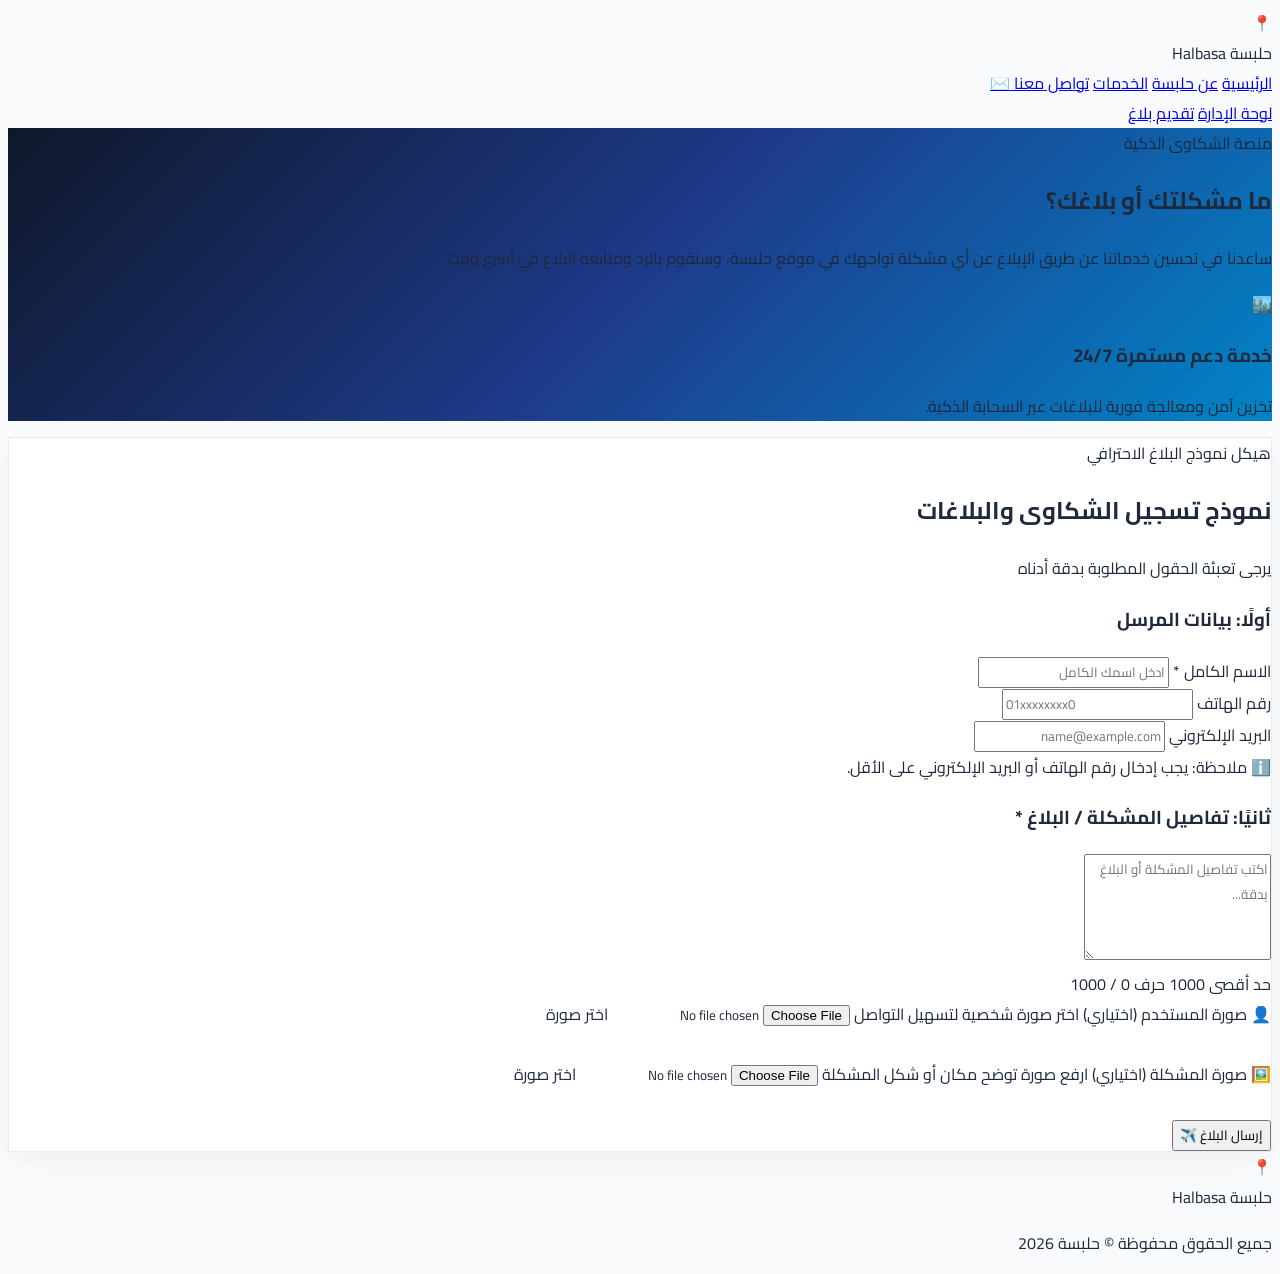
==== commit 16b0ed28: "Update index.html" ====
--- a/index.html
+++ b/index.html
@@ -3,47 +3,154 @@
 <head>
     <meta charset="UTF-8">
     <meta name="viewport" content="width=device-width, initial-scale=1.0">
-    <title>حلبسة - نظام البلاغات ولوحة الإدارة</title>
-    <!-- Tailwind CSS -->
+    <title>حلبسة - تقديم بلاغ أو شكوى</title>
+    <!-- Tailwind CSS CDN -->
     <script src="https://cdn.tailwindcss.com"></script>
-    <script>
-        tailwind.config = {
-            theme: {
-                extend: {
-                    colors: {
-                        darkBlue: '#0F172A',
-                        royalBlue: '#1E3A8A',
-                        skyBlue: '#0284C7',
-                        lightBg: '#F8FAFC',
-                    },
-                    fontFamily: {
-                        cairo: ['Cairo', 'sans-serif'],
-                    }
-                }
-            }
-        }
-    </script>
-    <!-- Google Fonts: Cairo -->
-    <link href="https://fonts.googleapis.com/css2?family=Cairo:wght@300;400;600;700;900&display=swap" rel="stylesheet">
-    <!-- React & ReactDOM -->
-    <script crossorigin src="https://unpkg.com/react@18/umd/react.production.min.js"></script>
-    <script crossorigin src="https://unpkg.com/react-dom@18/umd/react-dom.production.min.js"></script>
-    <!-- Babel for JSX -->
-    <script src="https://unpkg.com/@babel/standalone/babel.min.js"></script>
-    <!-- Lucide Icons -->
-    <script src="https://unpkg.com/lucide@latest"></script>
-    <style>
-        body { font-family: 'Cairo', sans-serif; }
-    </style>
+    <link rel="stylesheet" href="style.css">
 </head>
-<body class="bg-lightBg text-slate-800 min-h-screen flex flex-col">
-    <div id="root"></div>
-
-    <!-- Firebase SDKs & App Script -->
+<body class="min-h-screen flex flex-col bg-slate-50">
+
+    <!-- شريط التنقل العلوي Navbar -->
+    <nav class="bg-slate-900 text-white shadow-lg sticky top-0 z-50">
+        <div class="max-w-7xl mx-auto px-4 sm:px-6 lg:px-8 h-20 flex items-center justify-between">
+            <div class="flex items-center gap-3">
+                <div class="bg-cyan-500 text-slate-950 p-2.5 rounded-xl font-bold text-lg shadow-inner">📍</div>
+                <span class="text-xl font-black tracking-wider text-white">حلبسة <span class="text-cyan-400 font-normal text-sm">Halbasa</span></span>
+            </div>
+            <div class="hidden md:flex items-center gap-8 text-sm font-semibold">
+                <a href="/" class="text-cyan-400 hover:text-white transition-colors">الرئيسية</a>
+                <a href="#about" class="text-slate-300 hover:text-cyan-400 transition-colors">عن حلبسة</a>
+                <a href="#services" class="text-slate-300 hover:text-cyan-400 transition-colors">الخدمات</a>
+                <a href="/login" class="text-slate-300 hover:text-cyan-400 transition-colors">تواصل معنا ✉️</a>
+            </div>
+            <div class="flex items-center gap-3">
+                <a href="/admin" class="bg-slate-800 hover:bg-slate-700 text-cyan-400 border border-cyan-500/30 px-4 py-2 rounded-xl text-xs font-bold transition-all">لوحة الإدارة</a>
+                <a href="#report-form" class="bg-gradient-to-r from-blue-600 to-cyan-500 hover:opacity-90 text-white px-5 py-2.5 rounded-xl text-sm font-bold shadow-lg shadow-blue-500/20 transition-all">تقديم بلاغ</a>
+            </div>
+        </div>
+    </nav>
+
+    <!-- القسم التعريفي (Hero Section) -->
+    <section class="futuristic-gradient text-white py-16 px-4 sm:px-6 lg:px-8 relative overflow-hidden">
+        <div class="max-w-7xl mx-auto grid grid-cols-1 md:grid-cols-2 gap-12 items-center relative z-10">
+            <div class="space-y-6">
+                <span class="bg-cyan-500/20 text-cyan-300 border border-cyan-500/30 px-3 py-1 rounded-full text-xs font-bold">منصة الشكاوى الذكية</span>
+                <h1 class="text-4xl sm:text-5xl font-black leading-tight">ما مشكلتك أو بلاغك؟</h1>
+                <p class="text-slate-300 text-base leading-relaxed">ساعدنا في تحسين خدماتنا عن طريق الإبلاغ عن أي مشكلة تواجهك في موقع حلبسة، وسنقوم بالرد ومتابعة البلاغ في أسرع وقت.</p>
+            </div>
+            <div class="flex justify-center">
+                <div class="bg-white/10 backdrop-blur-xl border border-white/20 p-8 rounded-3xl shadow-2xl text-center w-full max-w-md">
+                    <div class="text-6xl mb-4 animate-bounce">🏙️</div>
+                    <h3 class="text-xl font-bold text-cyan-300 mb-2">خدمة دعم مستمرة 24/7</h3>
+                    <p class="text-slate-300 text-xs">تخزين آمن ومعالجة فورية للبلاغات عبر السحابة الذكية.</p>
+                </div>
+            </div>
+        </div>
+    </section>
+
+    <!-- نموذج تقديم البلاغ -->
+    <main class="max-w-4xl mx-auto px-4 py-12 flex-1 w-full" id="report-form">
+        <div class="glass-card rounded-3xl p-6 sm:p-10 shadow-xl border border-slate-200">
+            <div class="mb-8 border-b pb-4">
+                هيكل نموذج البلاغ الاحترافي
+                <h2 class="text-2xl font-black text-slate-800">نموذج تسجيل الشكاوى والبلاغات</h2>
+                <p class="text-slate-500 text-xs mt-1">يرجى تعبئة الحقول المطلوبة بدقة أدناه</p>
+            </div>
+
+            <div id="alertBox" class="hidden p-4 rounded-xl mb-6 text-sm font-semibold"></div>
+
+            <form id="submissionForm" class="space-y-6">
+                <!-- أولاً: بيانات المرسل -->
+                <div class="space-y-4">
+                    <h3 class="text-lg font-bold text-blue-900 border-r-4 border-blue-600 pr-3">أولًا: بيانات المرسل</h3>
+                    <div class="grid grid-cols-1 md:grid-cols-3 gap-4">
+                        <div>
+                            <label class="block text-xs font-bold text-slate-700 mb-1">الاسم الكامل <span class="text-red-500">*</span></label>
+                            <input type="text" id="fullName" required class="w-full bg-white border border-slate-300 rounded-xl px-4 py-2.5 text-sm focus:outline-none focus:border-blue-600 transition-colors" placeholder="ادخل اسمك الكامل">
+                        </div>
+                        <div>
+                            <label class="block text-xs font-bold text-slate-700 mb-1">رقم الهاتف</label>
+                            <input type="tel" id="phone" class="w-full bg-white border border-slate-300 rounded-xl px-4 py-2.5 text-sm focus:outline-none focus:border-blue-600 transition-colors" placeholder="01xxxxxxxx0">
+                        </div>
+                        <div>
+                            <label class="block text-xs font-bold text-slate-700 mb-1">البريد الإلكتروني</label>
+                            <input type="email" id="email" class="w-full bg-white border border-slate-300 rounded-xl px-4 py-2.5 text-sm focus:outline-none focus:border-blue-600 transition-colors" placeholder="name@example.com">
+                        </div>
+                    </div>
+                    <div class="bg-blue-50 border border-blue-200 text-blue-700 p-3 rounded-xl text-xs flex items-center gap-2">
+                        <span>ℹ️</span> ملاحظة: يجب إدخال رقم الهاتف أو البريد الإلكتروني على الأقل.
+                    </div>
+                </div>
+
+                <!-- ثانيًا: تفاصيل المشكلة -->
+                <div class="space-y-4 pt-4 border-t">
+                    <h3 class="text-lg font-bold text-blue-900 border-r-4 border-blue-600 pr-3">ثانيًا: تفاصيل المشكلة / البلاغ <span class="text-red-500">*</span></h3>
+                    <div>
+                        <textarea id="description" required rows="4" maxlength="1000" oninput="updateCharCount(this)" class="w-full bg-white border border-slate-300 rounded-xl p-4 text-sm focus:outline-none focus:border-blue-600 transition-colors" placeholder="اكتب تفاصيل المشكلة أو البلاغ بدقة..."></textarea>
+                        <div class="flex justify-between items-center text-xs text-slate-400 mt-1">
+                            <span>حد أقصى 1000 حرف</span>
+                            <span id="charCount">0 / 1000</span>
+                        </div>
+                    </div>
+                </div>
+
+                <!-- ثالثًا ورابعًا: الصور (اختياري) -->
+                <div class="grid grid-cols-1 md:grid-cols-2 gap-6 pt-4 border-t">
+                    <!-- صورة المستخدم -->
+                    <div class="border-2 border-dashed border-slate-300 rounded-2xl p-6 text-center hover:border-blue-500 transition-all bg-slate-50/50">
+                        <label class="cursor-pointer block">
+                            <span class="text-3xl block mb-2">👤</span>
+                            <span class="block text-xs font-bold text-slate-700 mb-1">صورة المستخدم (اختياري)</span>
+                            <span class="text-[11px] text-slate-400 block mb-3">اختر صورة شخصية لتسهيل التواصل</span>
+                            <input type="file" id="userImageFile" accept="image/*" class="hidden" onchange="previewImage(this, 'userPreview')">
+                            <span class="inline-block bg-blue-600 text-white px-4 py-2 rounded-xl text-xs font-bold shadow hover:bg-blue-700 transition-colors">اختر صورة</span>
+                        </label>
+                        <div id="userPreview" class="mt-3 hidden">
+                            <img src="" class="h-20 mx-auto rounded-lg border object-cover">
+                        </div>
+                    </div>
+
+                    <!-- صورة المشكلة -->
+                    <div class="border-2 border-dashed border-slate-300 rounded-2xl p-6 text-center hover:border-blue-500 transition-all bg-slate-50/50">
+                        <label class="cursor-pointer block">
+                            <span class="text-3xl block mb-2">🖼️</span>
+                            <span class="block text-xs font-bold text-slate-700 mb-1">صورة المشكلة (اختياري)</span>
+                            <span class="text-[11px] text-slate-400 block mb-3">ارفع صورة توضح مكان أو شكل المشكلة</span>
+                            <input type="file" id="issueImageFile" accept="image/*" class="hidden" onchange="previewImage(this, 'issuePreview')">
+                            <span class="inline-block bg-blue-600 text-white px-4 py-2 rounded-xl text-xs font-bold shadow hover:bg-blue-700 transition-colors">اختر صورة</span>
+                        </label>
+                        <div id="issuePreview" class="mt-3 hidden">
+                            <img src="" class="h-20 mx-auto rounded-lg border object-cover">
+                        </div>
+                    </div>
+                </div>
+
+                <!-- زر الإرسال -->
+                <div class="pt-6 text-center">
+                    <button type="submit" id="submitBtn" class="bg-gradient-to-r from-blue-600 to-cyan-500 hover:opacity-90 text-white font-bold px-10 py-4 rounded-2xl shadow-xl shadow-blue-500/25 flex items-center justify-center gap-2 mx-auto text-base transition-all w-full md:w-auto min-w-[220px]">
+                        <span>إرسال البلاغ</span>
+                        <span>✈️</span>
+                    </button>
+                </div>
+            </form>
+        </div>
+    </main>
+
+    <!-- التذييل Footer -->
+    <footer class="bg-slate-900 text-white py-8 border-t border-slate-800 mt-auto">
+        <div class="max-w-7xl mx-auto px-4 text-center space-y-4">
+            <div class="flex justify-center items-center gap-2">
+                <div class="bg-cyan-500 text-slate-950 p-1.5 rounded-lg text-sm font-bold">📍</div>
+                <span class="font-bold text-lg">حلبسة Halbasa</span>
+            </div>
+            <p class="text-xs text-slate-400">جميع الحقوق محفوظة © حلبسة 2026</p>
+        </div>
+    </footer>
+
+    <!-- سكربت التعامل مع الإرسال و Firebase -->
     <script type="module">
-        import { initializeApp } from "https://www.gstatic.com/firebasejs/10.8.0/firebase-app.js";
-        import { getFirestore, collection, addDoc, getDocs, doc, updateDoc, deleteDoc, serverTimestamp, query, orderBy } from "https://www.gstatic.com/firebasejs/10.8.0/firebase-firestore.js";
-        import { getAuth, signInWithEmailAndPassword, signOut, onAuthStateChanged } from "https://www.gstatic.com/firebasejs/10.8.0/firebase-auth.js";
+        import { initializeApp } from "https://www.gstatic.com/firebasejs/10.7.1/firebase.js";
+        import { getFirestore, collection, addDoc, serverTimestamp } from "https://www.gstatic.com/firebasejs/10.7.1/firebase-firestore.js";
 
         const firebaseConfig = {
             apiKey: "AIzaSyCk9l8XNO4y-6qnaOqKsfAKQPbaemOOHrU",
@@ -58,745 +165,100 @@
 
         const app = initializeApp(firebaseConfig);
         const db = getFirestore(app);
-        const auth = getAuth(app);
-
-        window.firebaseServices = { db, auth, collection, addDoc, getDocs, doc, updateDoc, deleteDoc, serverTimestamp, query, orderBy, signInWithEmailAndPassword, signOut, onAuthStateChanged };
-    </script>
-
-    <script type="text/babel">
-        const { useState, useEffect } = React;
-
-        function App() {
-            const [currentRoute, setCurrentRoute] = useState(window.location.pathname);
-            const [user, setUser] = useState(null);
-            const [authLoading, setAuthLoading] = useState(true);
-
-            useEffect(() => {
-                const handlePopState = () => setCurrentRoute(window.location.pathname);
-                window.addEventListener('popstate', handlePopState);
-
-                // Check Firebase Auth if available
-                const checkAuthInterval = setInterval(() => {
-                    if (window.firebaseServices) {
-                        clearInterval(checkAuthInterval);
-                        window.firebaseServices.onAuthStateChanged(window.firebaseServices.auth, (currentUser) => {
-                            setUser(currentUser);
-                            setAuthLoading(false);
-                        });
-                    }
-                }, 100);
-
-                return () => window.removeEventListener('popstate', handlePopState);
-            }, []);
-
-            const navigate = (path) => {
-                window.history.pushState({}, '', path);
-                setCurrentRoute(path);
-                window.scrollTo(0, 0);
-            };
-
-            // Router simulation
-            if (currentRoute === '/admin' || currentRoute === '/admin.html') {
-                return <AdminDashboard user={user} authLoading={authLoading} navigate={navigate} />;
+
+        window.updateCharCount = function(el) {
+            document.getElementById('charCount').innerText = `${el.value.length} / 1000`;
+        }
+
+        window.previewImage = function(input, previewId) {
+            const previewContainer = document.getElementById(previewId);
+            const img = previewContainer.querySelector('img');
+            if (input.files && input.files[0]) {
+                const reader = new FileReader();
+                reader.onload = function(e) {
+                    img.src = e.target.result;
+                    previewContainer.classList.remove('hidden');
+                }
+                reader.readAsDataURL(input.files[0]);
             }
-            if (currentRoute === '/login' || currentRoute === '/login.html') {
-                return <AdminLogin navigate={navigate} />;
+        }
+
+        // تحويل الصورة إلى Base64
+        const convertToBase64 = (file) => {
+            return new Promise((resolve, reject) => {
+                const reader = new FileReader();
+                reader.readAsDataURL(file);
+                reader.onload = () => resolve(reader.result);
+                reader.error = error => reject(error);
+            });
+        };
+
+        const form = document.getElementById('submissionForm');
+        const alertBox = document.getElementById('alertBox');
+        const submitBtn = document.getElementById('submitBtn');
+
+        form.addEventListener('submit', async (e) => {
+            e.preventDefault();
+            alertBox.classList.add('hidden');
+
+            const name = document.getElementById('fullName').value.trim();
+            const phone = document.getElementById('phone').value.trim();
+            const email = document.getElementById('email').value.trim();
+            const description = document.getElementById('description').value.trim();
+            const userFile = document.getElementById('userImageFile').files[0];
+            const issueFile = document.getElementById('issueImageFile').files[0];
+
+            // التحقق من الهاتف أو البريد
+            if (!phone && !email) {
+                showAlert('يجب إدخال رقم الهاتف أو البريد الإلكتروني على الأقل.', 'error');
+                return;
             }
-            return <PublicReportPortal navigate={navigate} />;
+
+            submitBtn.disabled = true;
+            submitBtn.innerHTML = '<span>جاري الإرسال...</span>';
+
+            try {
+                let userImageBase64 = null;
+                let issueImageBase64 = null;
+
+                if (userFile) {
+                    userImageBase64 = await convertToBase64(userFile);
+                }
+                if (issueFile) {
+                    issueImageBase64 = await convertToBase64(issueFile);
+                }
+
+                await addDoc(collection(db, "reports"), {
+                    name,
+                    phone: phone || null,
+                    email: email || null,
+                    description,
+                    userImage: userImageBase64,
+                    issueImage: issueImageBase64,
+                    status: "new",
+                    createdAt: serverTimestamp()
+                });
+
+                showAlert('تم إرسال البلاغ بنجاح! شكراً لمساعدتنا في تحسين حلبسة.', 'success');
+                form.reset();
+                document.getElementById('userPreview').classList.add('hidden');
+                document.getElementById('issuePreview').classList.add('hidden');
+                document.getElementById('charCount').innerText = '0 / 1000';
+            } catch (error) {
+                console.error(error);
+                showAlert('حدث خطأ أثناء إرسال البلاغ. يجدر التأكد من الاتصال بالإنترنت.', 'error');
+            } finally {
+                submitBtn.disabled = false;
+                submitBtn.innerHTML = '<span>إرسال البلاغ</span><span>✈️</span>';
+            }
+        });
+
+        function showAlert(msg, type) {
+            alertBox.className = `p-4 rounded-xl mb-6 text-sm font-semibold ${type === 'success' ? 'bg-emerald-100 text-emerald-800 border border-emerald-300' : 'bg-red-100 text-red-800 border border-red-300'}`;
+            alertBox.innerText = msg;
+            alertBox.classList.remove('hidden');
+            window.scrollTo({ top: 200, behavior: 'smooth' });
         }
-
-        // --- NAVBAR COMPONENT ---
-        function Navbar({ navigate }) {
-            return (
-                <header className="bg-darkBlue text-white shadow-md sticky top-0 z-50">
-                    <div className="max-w-7xl mx-auto px-4 sm:px-6 lg:px-8 h-20 flex items-center justify-between">
-                        <div className="flex items-center space-x-3 space-x-reverse cursor-pointer" onClick={() => navigate('/')}>
-                            <div className="bg-skyBlue p-2 rounded-xl text-white shadow-lg">
-                                <svg xmlns="http://www.w3.org/2000/svg" className="h-6 w-6" fill="none" viewBox="0 0 24 24" stroke="currentColor">
-                                    <path strokeLinecap="round" strokeLinejoin="round" strokeWidth="2" d="M17.657 16.657L13.414 20.9a1.998 1.998 0 01-2.827 0l-4.244-4.243a8 8 0 1111.314 0z" />
-                                    <path strokeLinecap="round" strokeLinejoin="round" strokeWidth="2" d="M15 11a3 3 0 11-6 0 3 3 0 016 0z" />
-                                </svg>
-                            </div>
-                            <div>
-                                <span className="text-xl font-black tracking-wider">حلبسة</span>
-                                <span className="text-xs block text-sky-400">Halbasa Platform</span>
-                            </div>
-                        </div>
-                        <nav className="hidden md:flex items-center space-x-8 space-x-reverse font-medium">
-                            <a href="/" onClick={(e) => { e.preventDefault(); navigate('/'); }} className="hover:text-sky-400 transition">الرئيسية</a>
-                            <a href="#about" onClick={(e) => { e.preventDefault(); alert('موقع حلبسة الرقمي للخدمات والبلاغات المستقبلية.'); }} className="hover:text-sky-400 transition">عن حلبسة</a>
-                            <a href="#services" onClick={(e) => { e.preventDefault(); alert('نقدم خدمات بلاغات ذكية متطورة.'); }} className="hover:text-sky-400 transition">الخدمات</a>
-                            <a href="/admin" onClick={(e) => { e.preventDefault(); navigate('/admin'); }} className="text-sky-300 hover:text-white transition flex items-center gap-1">
-                                لوحة الإدارة
-                            </a>
-                        </nav>
-                        <div className="flex items-center gap-4">
-                            <a href="mailto:support@halbasa.com" className="hidden lg:flex items-center gap-2 text-sm text-slate-300 hover:text-white">
-                                <svg xmlns="http://www.w3.org/2000/svg" className="h-5 w-5 text-sky-400" fill="none" viewBox="0 0 24 24" stroke="currentColor"><path strokeLinecap="round" strokeLinejoin="round" strokeWidth="2" d="M3 8l7.89 5.26a2 2 0 002.22 0L21 8M5 19h14a2 2 0 002-2V7a2 2 0 00-2-2H5a2 2 0 00-2 2v10a2 2 0 002 2z"/></svg>
-                                tawasol@halbasa.com
-                            </a>
-                            <button onClick={() => navigate('/reports')} className="bg-gradient-to-r from-skyBlue to-royalBlue hover:from-sky-500 hover:to-blue-700 text-white px-5 py-2.5 rounded-xl font-bold shadow-lg transition transform hover:-translate-y-0.5">
-                                تقديم بلاغ
-                            </button>
-                        </div>
-                    </div>
-                </header>
-            );
-        }
-
-        // --- FOOTER COMPONENT ---
-        function Footer() {
-            return (
-                <footer className="bg-darkBlue text-white py-12 mt-auto border-t border-slate-800">
-                    <div className="max-w-7xl mx-auto px-4 sm:px-6 lg:px-8 flex flex-col md:flex-row items-center justify-between gap-6">
-                        <div className="flex items-center space-x-3 space-x-reverse">
-                            <div className="bg-skyBlue p-2 rounded-xl text-white">
-                                <svg xmlns="http://www.w3.org/2000/svg" className="h-5 w-5" fill="none" viewBox="0 0 24 24" stroke="currentColor"><path strokeLinecap="round" strokeLinejoin="round" strokeWidth="2" d="M17.657 16.657L13.414 20.9a1.998 1.998 0 01-2.827 0l-4.244-4.243a8 8 0 1111.314 0z"/></svg>
-                            </div>
-                            <span className="text-lg font-bold">حلبسة Halbasa</span>
-                        </div>
-                        <div className="flex gap-6 text-slate-400 text-sm">
-                            <a href="#" className="hover:text-sky-400 transition">سياسة الخصوصية</a>
-                            <a href="#" className="hover:text-sky-400 transition">الشروط والأحكام</a>
-                            <a href="/admin" className="hover:text-sky-400 transition">بوابة المسؤولين</a>
-                        </div>
-                        <p className="text-sm text-slate-400">جميع الحقوق محفوظة © حلبسة 2026</p>
-                    </div>
-                </footer>
-            );
-        }
-
-        // --- PUBLIC REPORT PORTAL ---
-        function PublicReportPortal({ navigate }) {
-            const [formData, setFormData] = useState({
-                name: '',
-                phone: '',
-                email: '',
-                description: '',
-                userImage: null,
-                issueImage: null
-            });
-            const [userImagePreview, setUserImagePreview] = useState(null);
-            const [issueImagePreview, setIssueImagePreview] = useState(null);
-            const [errorMsg, setErrorMsg] = useState('');
-            const [successMsg, setSuccessMsg] = useState('');
-            const [isSubmitting, setIsSubmitting] = useState(false);
-
-            const handleInputChange = (e) => {
-                const { name, value } = e.target;
-                setFormData(prev => ({ ...prev, [name]: value }));
-                setErrorMsg('');
-            };
-
-            const handleImageProcess = (e, type) => {
-                const file = e.target.files[0];
-                if (!file) return;
-
-                if (file.size > 2 * 1024 * 1024) {
-                    setErrorMsg('حجم الصورة كبير جداً. الحد الأقصى هو 2 ميجابايت.');
-                    return;
-                }
-
-                const reader = new FileReader();
-                reader.onloadend = () => {
-                    if (type === 'user') {
-                        setFormData(prev => ({ ...prev, userImage: reader.result }));
-                        setUserImagePreview(reader.result);
-                    } else {
-                        setFormData(prev => ({ ...prev, issueImage: reader.result }));
-                        setIssueImagePreview(reader.result);
-                    }
-                };
-                reader.readAsDataURL(file);
-            };
-
-            const handleSubmit = async (e) => {
-                e.preventDefault();
-                setErrorMsg('');
-                setSuccessMsg('');
-
-                // Validation
-                if (!formData.name.trim()) {
-                    setErrorMsg('الرجاء إدخال الاسم الكامل.');
-                    return;
-                }
-                if (!formData.phone.trim() && !formData.email.trim()) {
-                    setErrorMsg('يجب إدخال رقم الهاتف أو البريد الإلكتروني على الأقل.');
-                    return;
-                }
-                if (!formData.description.trim()) {
-                    setErrorMsg('الرجاء كتابة تفاصيل المشكلة أو البلاغ.');
-                    return;
-                }
-                if (formData.description.length > 1000) {
-                    setErrorMsg('تفاصيل البلاغ تتجاوز الحد الأقصى (1000 حرف).');
-                    return;
-                }
-
-                setIsSubmitting(true);
-
-                try {
-                    if (!window.firebaseServices) {
-                        throw new Error("خدمات Firebase غير متوفرة حالياً.");
-                    }
-                    const { db, collection, addDoc, serverTimestamp } = window.firebaseServices;
-                    
-                    await addDoc(collection(db, "reports"), {
-                        name: formData.name.trim(),
-                        phone: formData.phone.trim() || null,
-                        email: formData.email.trim() || null,
-                        description: formData.description.trim(),
-                        userImage: formData.userImage || null,
-                        issueImage: formData.issueImage || null,
-                        status: "new",
-                        createdAt: serverTimestamp()
-                    });
-
-                    setSuccessMsg('تم إرسال البلاغ بنجاح! شكرًا لمساهمتك في تحسين خدمات حلبسة.');
-                    setFormData({ name: '', phone: '', email: '', description: '', userImage: null, issueImage: null });
-                    setUserImagePreview(null);
-                    setIssueImagePreview(null);
-                } catch (err) {
-                    console.error("Firebase Error:", err);
-                    setErrorMsg('حدث خطأ أثناء حفظ البلاغ. الرجاء المحاولة مرة أخرى.');
-                } finally {
-                    setIsSubmitting(false);
-                }
-            };
-
-            return (
-                <div className="flex flex-col min-h-screen">
-                    <Navbar navigate={navigate} />
-
-                    {/* Hero Section */}
-                    <section className="bg-gradient-to-br from-blue-900 via-royalBlue to-darkBlue text-white py-16 px-4 relative overflow-hidden">
-                        <div className="absolute inset-0 opacity-10 bg-[radial-gradient(#0284C7_1px,transparent_1px)] [background-size:16px_16px]"></div>
-                        <div className="max-w-7xl mx-auto grid grid-cols-1 md:grid-cols-2 gap-12 items-center relative z-10">
-                            <div>
-                                <span className="bg-sky-500/20 text-sky-300 text-xs font-bold px-3 py-1.5 rounded-full uppercase tracking-wider border border-sky-400/30">نظام البلاغات الذكي</span>
-                                <h1 className="text-4xl sm:text-5xl font-black mt-4 mb-6 leading-tight">ما مشكلتك أو بلاغك؟</h1>
-                                <p className="text-slate-300 text-lg leading-relaxed mb-8">ساعدنا في تحسين خدماتنا عن طريق الإبلاغ عن أي مشكلة تواجهك في موقع حلبسة، وسنقوم بمراجعتها وحلها فوراً بأعلى كفاءة.</p>
-                                <div className="flex items-center gap-4 text-sm text-sky-200">
-                                    <div className="flex items-center gap-1.5"><span className="w-2.5 h-2.5 rounded-full bg-emerald-400"></span> استجابة سريعة</div>
-                                    <div className="flex items-center gap-1.5"><span className="w-2.5 h-2.5 rounded-full bg-sky-400"></span> متابعة مستمرة</div>
-                                </div>
-                            </div>
-                            <div className="hidden md:flex justify-center">
-                                <div className="bg-white/10 backdrop-blur-md p-8 rounded-3xl border border-white/20 shadow-2xl text-center max-w-sm">
-                                    <div className="bg-sky-500/30 w-24 h-24 rounded-full flex items-center justify-center mx-auto mb-6 text-sky-300 border border-sky-400/40">
-                                        <svg xmlns="http://www.w3.org/2000/svg" className="h-12 w-12" fill="none" viewBox="0 0 24 24" stroke="currentColor"><path strokeLinecap="round" strokeLinejoin="round" strokeWidth="1.5" d="M19 21V5a2 2 0 00-2-2H7a2 2 0 00-2 2v16m14 0h2m-2 0h-5m-9 0H3m2 0h5M9 7h1m-1 4h1m4-4h1m-1 4h1m-5 10v-5a1 1 0 011-1h2a1 1 0 011 1v5m-4 0h4"/></svg>
-                                    </div>
-                                    <h3 className="text-xl font-bold mb-2">حلبسة المستقبل</h3>
-                                    <p className="text-xs text-slate-300">منظومة رقمية متكاملة لخدمة العملاء واستقبال البلاغات بمرونة تامة.</p>
-                                </div>
-                            </div>
-                        </div>
-                    </section>
-
-                    {/* Report Form Section */}
-                    <main className="flex-grow max-w-4xl w-full mx-auto px-4 py-12 -mt-10 relative z-20">
-                        <div className="bg-white rounded-3xl shadow-xl border border-slate-100 p-8 sm:p-12">
-                            {errorMsg && (
-                                <div className="mb-6 bg-red-50 border-r-4 border-red-500 text-red-700 p-4 rounded-xl text-sm font-medium flex items-center justify-between">
-                                    <span>{errorMsg}</span>
-                                    <button onClick={() => setErrorMsg('')} className="text-red-500 font-bold">&times;</button>
-                                </div>
-                            )}
-
-                            {successMsg && (
-                                <div className="mb-6 bg-emerald-50 border-r-4 border-emerald-500 text-emerald-700 p-6 rounded-xl text-center font-bold text-lg">
-                                    {successMsg}
-                                </div>
-                            )}
-
-                            <form onSubmit={handleSubmit} className="space-y-8">
-                                {/* Sender Info */}
-                                <div>
-                                    <h3 className="text-lg font-bold text-slate-800 mb-4 flex items-center gap-2">
-                                        <span className="w-8 h-8 rounded-lg bg-sky-100 text-sky-600 flex items-center justify-center text-sm font-black">1</span>
-                                        بيانات المرسل
-                                    </h3>
-                                    <div className="grid grid-cols-1 sm:grid-cols-2 gap-6">
-                                        <div>
-                                            <label className="block text-sm font-bold text-slate-700 mb-2">الاسم الكامل <span className="text-red-500">*</span></label>
-                                            <input type="text" name="name" value={formData.name} onChange={handleInputChange} placeholder="ادخل اسمك الكامل" className="w-full px-4 py-3 rounded-xl border border-slate-200 focus:outline-none focus:ring-2 focus:ring-sky-500 text-sm" />
-                                        </div>
-                                        <div>
-                                            <label className="block text-sm font-bold text-slate-700 mb-2">رقم الهاتف</label>
-                                            <input type="tel" name="phone" value={formData.phone} onChange={handleInputChange} placeholder="010xxxxxxxx" className="w-full px-4 py-3 rounded-xl border border-slate-200 focus:outline-none focus:ring-2 focus:ring-sky-500 text-sm" dir="ltr" />
-                                        </div>
-                                    </div>
-                                    <div className="mt-4">
-                                        <label className="block text-sm font-bold text-slate-700 mb-2">البريد الإلكتروني</label>
-                                        <input type="email" name="email" value={formData.email} onChange={handleInputChange} placeholder="example@domain.com" className="w-full px-4 py-3 rounded-xl border border-slate-200 focus:outline-none focus:ring-2 focus:ring-sky-500 text-sm" dir="ltr" />
-                                    </div>
-                                    <p className="mt-2 text-xs text-sky-600 font-medium bg-sky-50 p-3 rounded-xl border border-sky-100">
-                                        ℹ️ يجب إدخال رقم الهاتف أو البريد الإلكتروني على الأقل.
-                                    </p>
-                                </div>
-
-                                <hr className="border-slate-100" />
-
-                                {/* Issue Details */}
-                                <div>
-                                    <h3 className="text-lg font-bold text-slate-800 mb-4 flex items-center gap-2">
-                                        <span className="w-8 h-8 rounded-lg bg-sky-100 text-sky-600 flex items-center justify-center text-sm font-black">2</span>
-                                        تفاصيل المشكلة <span className="text-red-500">*</span>
-                                    </h3>
-                                    <div>
-                                        <textarea name="description" value={formData.description} onChange={handleInputChange} rows="5" maxLength="1000" placeholder="اكتب تفاصيل المشكلة أو البلاغ..." className="w-full px-4 py-3 rounded-xl border border-slate-200 focus:outline-none focus:ring-2 focus:ring-sky-500 text-sm"></textarea>
-                                        <div className="flex justify-between items-center mt-2 text-xs text-slate-400">
-                                            <span>صف المشكلة بدقة لتسهيل سرعة حلها.</span>
-                                            <span className={formData.description.length > 950 ? 'text-red-500 font-bold' : ''}>{formData.description.length} / 1000 حرف</span>
-                                        </div>
-                                    </div>
-                                </div>
-
-                                <hr className="border-slate-100" />
-
-                                {/* Images Upload */}
-                                <div className="grid grid-cols-1 sm:grid-cols-2 gap-6">
-                                    {/* User Image */}
-                                    <div className="border-2 border-dashed border-slate-200 rounded-2xl p-6 text-center hover:border-sky-400 transition bg-slate-50/50">
-                                        <div className="w-12 h-12 bg-sky-100 rounded-full flex items-center justify-center mx-auto mb-3 text-sky-600">
-                                            <svg xmlns="http://www.w3.org/2000/svg" className="h-6 w-6" fill="none" viewBox="0 0 24 24" stroke="currentColor"><path strokeLinecap="round" strokeLinejoin="round" strokeWidth="2" d="M16 7a4 4 0 11-8 0 4 4 0 018 0zM12 14a7 7 0 00-7 7h14a7 7 0 00-7-7z"/></svg>
-                                        </div>
-                                        <h4 className="font-bold text-sm text-slate-800 mb-1">صورة المستخدم (اختياري)</h4>
-                                        <p className="text-xs text-slate-400 mb-4">صورة شخصية لتسهيل التواصل</p>
-                                        {userImagePreview ? (
-                                            <div className="mb-4 relative w-20 h-20 mx-auto">
-                                                <img src={userImagePreview} alt="معاينة" className="w-full h-full object-cover rounded-xl border" />
-                                                <button type="button" onClick={() => { setUserImagePreview(null); setFormData(prev => ({...prev, userImage: null})); }} className="absolute -top-2 -left-2 bg-red-500 text-white rounded-full w-5 h-5 text-xs">&times;</button>
-                                            </div>
-                                        ) : (
-                                            <label className="cursor-pointer bg-sky-600 hover:bg-sky-700 text-white text-xs font-bold px-4 py-2.5 rounded-xl transition inline-block">
-                                                اختر صورة
-                                                <input type="file" accept="image/*" onChange={(e) => handleImageProcess(e, 'user')} className="hidden" />
-                                            </label>
-                                        )}
-                                    </div>
-
-                                    {/* Issue Image */}
-                                    <div className="border-2 border-dashed border-slate-200 rounded-2xl p-6 text-center hover:border-sky-400 transition bg-slate-50/50">
-                                        <div className="w-12 h-12 bg-sky-100 rounded-full flex items-center justify-center mx-auto mb-3 text-sky-600">
-                                            <svg xmlns="http://www.w3.org/2000/svg" className="h-6 w-6" fill="none" viewBox="0 0 24 24" stroke="currentColor"><path strokeLinecap="round" strokeLinejoin="round" strokeWidth="2" d="M4 16l4.586-4.586a2 2 0 012.828 0L16 16m-2-2l1.586-1.586a2 2 0 012.828 0L20 14m-6-6h.01M6 20h12a2 2 0 002-2V6a2 2 0 00-2-2H6a2 2 0 00-2 2v12a2 2 0 002 2z"/></svg>
-                                        </div>
-                                        <h4 className="font-bold text-sm text-slate-800 mb-1">صورة المشكلة (اختياري)</h4>
-                                        <p className="text-xs text-slate-400 mb-4">صورة توضيحية لمركز المشكلة</p>
-                                        {issueImagePreview ? (
-                                            <div className="mb-4 relative w-20 h-20 mx-auto">
-                                                <img src={issueImagePreview} alt="معاينة" className="w-full h-full object-cover rounded-xl border" />
-                                                <button type="button" onClick={() => { setIssueImagePreview(null); setFormData(prev => ({...prev, issueImage: null})); }} className="absolute -top-2 -left-2 bg-red-500 text-white rounded-full w-5 h-5 text-xs">&times;</button>
-                                            </div>
-                                        ) : (
-                                            <label className="cursor-pointer bg-sky-600 hover:bg-sky-700 text-white text-xs font-bold px-4 py-2.5 rounded-xl transition inline-block">
-                                                اختر صورة
-                                                <input type="file" accept="image/*" onChange={(e) => handleImageProcess(e, 'issue')} className="hidden" />
-                                            </label>
-                                        )}
-                                    </div>
-                                </div>
-
-                                {/* Submit Button */}
-                                <div className="text-center pt-4">
-                                    <button type="submit" disabled={isSubmitting} className="w-full sm:w-auto px-10 py-4 bg-gradient-to-r from-royalBlue to-skyBlue hover:from-blue-900 hover:to-sky-600 text-white font-bold rounded-2xl shadow-xl transition transform hover:-translate-y-0.5 flex items-center justify-center gap-3 mx-auto disabled:opacity-50">
-                                        {isSubmitting ? (
-                                            <span>جاري الإرسال والمعالجة...</span>
-                                        ) : (
-                                            <>
-                                                <span>إرسال البلاغ</span>
-                                                <svg xmlns="http://www.w3.org/2000/svg" className="h-5 w-5 transform rotate-45" fill="none" viewBox="0 0 24 24" stroke="currentColor"><path strokeLinecap="round" strokeLinejoin="round" strokeWidth="2" d="M12 19l9 2-9-18-9 18 9-2zm0 0v-8"/></svg>
-                                            </>
-                                        )}
-                                    </button>
-                                </div>
-                            </form>
-                        </div>
-                    </main>
-
-                    <Footer />
-                </div>
-            );
-        }
-
-        // --- ADMIN LOGIN ---
-        function AdminLogin({ navigate }) {
-            const [email, setEmail] = useState('');
-            const [password, setPassword] = useState('');
-            const [error, setError] = useState('');
-            const [loading, setLoading] = useState(false);
-
-            const handleLogin = async (e) => {
-                e.preventDefault();
-                setError('');
-                setLoading(true);
-
-                try {
-                    const { auth, signInWithEmailAndPassword } = window.firebaseServices;
-                    await signInWithEmailAndPassword(auth, email, password);
-                    navigate('/admin');
-                } catch (err) {
-                    console.error(err);
-                    setError('فشل تسجيل الدخول. تأكد من البريد الإلكتروني وكلمة المرور.');
-                } finally {
-                    setLoading(false);
-                }
-            };
-
-            return (
-                <div className="min-h-screen bg-slate-900 flex items-center justify-center p-4">
-                    <div className="bg-white rounded-3xl shadow-2xl max-w-md w-full p-8 sm:p-10">
-                        <div className="text-center mb-8">
-                            <div className="bg-sky-600 text-white w-16 h-16 rounded-2xl flex items-center justify-center mx-auto mb-4 shadow-lg">
-                                <svg xmlns="http://www.w3.org/2000/svg" className="h-8 w-8" fill="none" viewBox="0 0 24 24" stroke="currentColor"><path strokeLinecap="round" strokeLinejoin="round" strokeWidth="2" d="M12 15v2m-6 4h12a2 2 0 002-2v-6a2 2 0 00-2-2H6a2 2 0 00-2 2v6a2 2 0 002 2zm10-10V7a4 4 0 00-8 0v4h8z"/></svg>
-                            </div>
-                            <h2 className="text-2xl font-black text-slate-800">بوابة المسؤولين</h2>
-                            <p className="text-xs text-slate-500 mt-1">تسجيل الدخول للوحة تحكم حلبسة</p>
-                        </div>
-
-                        {error && (
-                            <div className="mb-6 bg-red-50 border-r-4 border-red-500 text-red-700 p-4 rounded-xl text-xs font-medium">
-                                {error}
-                            </div>
-                        )}
-
-                        <form onSubmit={handleLogin} className="space-y-6">
-                            <div>
-                                <label className="block text-xs font-bold text-slate-700 mb-2">البريد الإلكتروني للإدارة</label>
-                                <input type="email" value={email} onChange={(e) => setEmail(e.target.value)} required placeholder="admin@halbasa.com" className="w-full px-4 py-3 rounded-xl border border-slate-200 focus:outline-none focus:ring-2 focus:ring-sky-500 text-sm" dir="ltr" />
-                            </div>
-                            <div>
-                                <label className="block text-xs font-bold text-slate-700 mb-2">كلمة المرور</label>
-                                <input type="password" value={password} onChange={(e) => setPassword(e.target.value)} required placeholder="••••••••" className="w-full px-4 py-3 rounded-xl border border-slate-200 focus:outline-none focus:ring-2 focus:ring-sky-500 text-sm" dir="ltr" />
-                            </div>
-                            <button type="submit" disabled={loading} className="w-full bg-sky-600 hover:bg-sky-700 text-white font-bold py-3.5 rounded-xl shadow-lg transition">
-                                {loading ? 'جاري التحقق...' : 'دخول اللوحة'}
-                            </button>
-                        </form>
-                        <div className="mt-6 text-center">
-                            <button onClick={() => navigate('/')} className="text-xs text-slate-400 hover:text-sky-600 transition">
-                                العودة إلى الموقع الرئيسي
-                            </button>
-                        </div>
-                    </div>
-                </div>
-            );
-        }
-
-        // --- ADMIN DASHBOARD ---
-        function AdminDashboard({ user, authLoading, navigate }) {
-            const [reports, setReports] = useState([]);
-            const [loadingReports, setLoadingReports] = useState(true);
-            const [filterStatus, setFilterStatus] = useState('all');
-            const [searchTerm, setSearchTerm] = useState('');
-            const [selectedReport, setSelectedReport] = useState(null);
-            const [activeTab, setActiveTab] = useState('overview');
-
-            useEffect(() => {
-                if (!authLoading && !user) {
-                    navigate('/login');
-                }
-            }, [user, authLoading]);
-
-            useEffect(() => {
-                if (user) {
-                    fetchReports();
-                }
-            }, [user]);
-
-            const fetchReports = async () => {
-                setLoadingReports(true);
-                try {
-                    const { db, collection, getDocs, query, orderBy } = window.firebaseServices;
-                    const q = query(collection(db, "reports"), orderBy("createdAt", "desc"));
-                    const querySnapshot = await getDocs(q);
-                    const list = [];
-                    querySnapshot.forEach((docSnap) => {
-                        list.push({ id: docSnap.id, ...docSnap.data() });
-                    });
-                    setReports(list);
-                } catch (err) {
-                    console.error("Error fetching reports:", err);
-                } finally {
-                    setLoadingReports(false);
-                }
-            };
-
-            const updateStatus = async (reportId, newStatus) => {
-                try {
-                    const { db, doc, updateDoc } = window.firebaseServices;
-                    await updateDoc(doc(db, "reports", reportId), { status: newStatus });
-                    setReports(prev => prev.map(r => r.id === reportId ? { ...r, status: newStatus } : r));
-                    if (selectedReport && selectedReport.id === reportId) {
-                        setSelectedReport(prev => ({ ...prev, status: newStatus }));
-                    }
-                } catch (err) {
-                    console.error(err);
-                    alert('فشل تحديث حالة البلاغ.');
-                }
-            };
-
-            const deleteReport = async (reportId) => {
-                if (!confirm("هل أنت متأكد من حذف هذا البلاغ نهائياً؟")) return;
-                try {
-                    const { db, doc, deleteDoc } = window.firebaseServices;
-                    await deleteDoc(doc(db, "reports", reportId));
-                    setReports(prev => prev.filter(r => r.id !== reportId));
-                    setSelectedReport(null);
-                } catch (err) {
-                    console.error(err);
-                    alert('فشل حذف البلاغ.');
-                }
-            };
-
-            const handleLogout = async () => {
-                const { auth, signOut } = window.firebaseServices;
-                await signOut(auth);
-                navigate('/login');
-            };
-
-            if (authLoading || !user) {
-                return (
-                    <div className="min-h-screen bg-slate-100 flex items-center justify-center">
-                        <div className="text-center">
-                            <div className="w-12 h-12 border-4 border-sky-600 border-t-transparent rounded-full animate-spin mx-auto mb-4"></div>
-                            <p className="text-slate-600 font-bold">جاري تحميل لوحة الإدارة...</p>
-                        </div>
-                    </div>
-                );
-            }
-
-            const stats = {
-                total: reports.length,
-                new: reports.filter(r => r.status === 'new').length,
-                inProgress: reports.filter(r => r.status === 'in_progress').length,
-                resolved: reports.filter(r => r.status === 'resolved').length,
-                rejected: reports.filter(r => r.status === 'rejected').length,
-            };
-
-            const filteredReports = reports.filter(r => {
-                const matchesStatus = filterStatus === 'all' || r.status === filterStatus;
-                const matchesSearch = r.name.toLowerCase().includes(searchTerm.toLowerCase()) || 
-                                      r.id.toLowerCase().includes(searchTerm.toLowerCase()) ||
-                                      (r.phone && r.phone.includes(searchTerm)) ||
-                                      (r.email && r.email.toLowerCase().includes(searchTerm.toLowerCase()));
-                return matchesStatus && matchesSearch;
-            });
-
-            return (
-                <div className="min-h-screen bg-slate-100 flex">
-                    {/* Sidebar */}
-                    <aside className="w-64 bg-darkBlue text-white flex-shrink-0 hidden lg:flex flex-col">
-                        <div className="p-6 border-b border-slate-800 flex items-center space-x-3 space-x-reverse cursor-pointer" onClick={() => navigate('/')}>
-                            <div className="bg-sky-500 p-2 rounded-xl text-white">
-                                <svg xmlns="http://www.w3.org/2000/svg" className="h-6 w-6" fill="none" viewBox="0 0 24 24" stroke="currentColor"><path strokeLinecap="round" strokeLinejoin="round" strokeWidth="2" d="M17.657 16.657L13.414 20.9a1.998 1.998 0 01-2.827 0l-4.244-4.243a8 8 0 1111.314 0z"/></svg>
-                            </div>
-                            <div>
-                                <h1 className="font-bold text-lg">حلبسة Admin</h1>
-                                <span className="text-xs text-sky-400">لوحة التحكم</span>
-                            </div>
-                        </div>
-
-                        <nav className="p-4 space-y-1 flex-grow">
-                            <button onClick={() => { setActiveTab('overview'); setFilterStatus('all'); }} className={`w-full text-right px-4 py-3 rounded-xl text-sm font-medium transition flex items-center gap-3 ${activeTab === 'overview' && filterStatus === 'all' ? 'bg-sky-600 text-white' : 'text-slate-300 hover:bg-slate-800'}`}>
-                                <span>📊</span> الرئيسية
-                            </button>
-                            <button onClick={() => { setActiveTab('reports'); setFilterStatus('all'); }} className={`w-full text-right px-4 py-3 rounded-xl text-sm font-medium transition flex items-center gap-3 ${filterStatus === 'all' && activeTab === 'reports' ? 'bg-sky-600 text-white' : 'text-slate-300 hover:bg-slate-800'}`}>
-                                <span>📋</span> جميع البلاغات
-                            </button>
-                            <button onClick={() => { setActiveTab('reports'); setFilterStatus('new'); }} className={`w-full text-right px-4 py-3 rounded-xl text-sm font-medium transition flex items-center gap-3 ${filterStatus === 'new' ? 'bg-sky-600 text-white' : 'text-slate-300 hover:bg-slate-800'}`}>
-                                <span>🔔</span> البلاغات الجديدة ({stats.new})
-                            </button>
-                            <button onClick={() => { setActiveTab('reports'); setFilterStatus('in_progress'); }} className={`w-full text-right px-4 py-3 rounded-xl text-sm font-medium transition flex items-center gap-3 ${filterStatus === 'in_progress' ? 'bg-sky-600 text-white' : 'text-slate-300 hover:bg-slate-800'}`}>
-                                <span>⏳</span> قيد المراجعة ({stats.inProgress})
-                            </button>
-                            <button onClick={() => { setActiveTab('reports'); setFilterStatus('resolved'); }} className={`w-full text-right px-4 py-3 rounded-xl text-sm font-medium transition flex items-center gap-3 ${filterStatus === 'resolved' ? 'bg-sky-600 text-white' : 'text-slate-300 hover:bg-slate-800'}`}>
-                                <span>✅</span> تم الحل ({stats.resolved})
-                            </button>
-                            <button onClick={() => { setActiveTab('reports'); setFilterStatus('rejected'); }} className={`w-full text-right px-4 py-3 rounded-xl text-sm font-medium transition flex items-center gap-3 ${filterStatus === 'rejected' ? 'bg-sky-600 text-white' : 'text-slate-300 hover:bg-slate-800'}`}>
-                                <span>❌</span> البلاغات المرفوضة ({stats.rejected})
-                            </button>
-                        </nav>
-
-                        <div className="p-4 border-t border-slate-800">
-                            <button onClick={handleLogout} className="w-full bg-red-500/10 hover:bg-red-500/20 text-red-400 py-3 rounded-xl text-sm font-bold transition flex items-center justify-center gap-2">
-                                تسجيل الخروج
-                            </button>
-                        </div>
-                    </aside>
-
-                    {/* Main Content Area */}
-                    <div className="flex-grow flex flex-col min-w-0">
-                        {/* Topbar */}
-                        <header className="bg-white h-20 shadow-sm px-6 flex items-center justify-between">
-                            <div className="flex items-center gap-4">
-                                <span className="font-bold text-lg text-slate-800 lg:hidden">حلبسة Admin</span>
-                                <div className="relative">
-                                    <input type="text" value={searchTerm} onChange={(e) => setSearchTerm(e.target.value)} placeholder="بحث بالاسم، رقم البلاغ، الهاتف..." className="bg-slate-100 px-4 py-2 rounded-xl text-sm w-64 md:w-80 focus:outline-none focus:ring-2 focus:ring-sky-500" />
-                                </div>
-                            </div>
-                            <div className="flex items-center gap-4">
-                                <span className="text-xs text-slate-500 hidden sm:inline">{user.email}</span>
-                                <button onClick={() => navigate('/')} className="text-xs bg-slate-100 hover:bg-slate-200 text-slate-700 px-4 py-2 rounded-xl font-bold transition">
-                                    زيارة الموقع
-                                </button>
-                            </div>
-                        </header>
-
-                        {/* Content */}
-                        <main className="p-6 md:p-8 flex-grow">
-                            {/* Stats Cards */}
-                            <div className="grid grid-cols-1 sm:grid-cols-2 lg:grid-cols-5 gap-4 mb-8">
-                                <div className="bg-white p-6 rounded-2xl shadow-sm border border-slate-100">
-                                    <p className="text-xs text-slate-400 mb-1 font-bold">إجمالي البلاغات</p>
-                                    <h3 className="text-2xl font-black text-slate-800">{stats.total}</h3>
-                                </div>
-                                <div className="bg-white p-6 rounded-2xl shadow-sm border border-slate-100">
-                                    <p className="text-xs text-amber-500 mb-1 font-bold">البلاغات الجديدة</p>
-                                    <h3 className="text-2xl font-black text-slate-800">{stats.new}</h3>
-                                </div>
-                                <div className="bg-white p-6 rounded-2xl shadow-sm border border-slate-100">
-                                    <p className="text-xs text-sky-500 mb-1 font-bold">قيد المراجعة</p>
-                                    <h3 className="text-2xl font-black text-slate-800">{stats.inProgress}</h3>
-                                </div>
-                                <div className="bg-white p-6 rounded-2xl shadow-sm border border-slate-100">
-                                    <p className="text-xs text-emerald-500 mb-1 font-bold">تم الحل</p>
-                                    <h3 className="text-2xl font-black text-slate-800">{stats.resolved}</h3>
-                                </div>
-                                <div className="bg-white p-6 rounded-2xl shadow-sm border border-slate-100">
-                                    <p className="text-xs text-red-500 mb-1 font-bold">المرفوضة</p>
-                                    <h3 className="text-2xl font-black text-slate-800">{stats.rejected}</h3>
-                                </div>
-                            </div>
-
-                            {/* Reports Table Section */}
-                            <div className="bg-white rounded-3xl shadow-sm border border-slate-100 overflow-hidden">
-                                <div className="p-6 border-b border-slate-100 flex items-center justify-between">
-                                    <h3 className="font-bold text-slate-800">قائمة البلاغات الواردة</h3>
-                                    <button onClick={fetchReports} className="text-xs text-sky-600 hover:text-sky-700 font-bold">تحديث البيانات 🔄</button>
-                                </div>
-
-                                {loadingReports ? (
-                                    <div className="p-12 text-center text-slate-400">جاري تحميل البلاغات من قاعدة البيانات...</div>
-                                ) : filteredReports.length === 0 ? (
-                                    <div className="p-12 text-center text-slate-400">لا توجد بلاغات مطابقة حالياً.</div>
-                                ) : (
-                                    <div className="overflow-x-auto">
-                                        <table className="w-full text-right border-collapse text-sm">
-                                            <thead>
-                                                <tr className="bg-slate-50 text-slate-400 border-b border-slate-100 text-xs">
-                                                    <th className="p-4">معرف البلاغ</th>
-                                                    <th className="p-4">اسم المستخدم</th>
-                                                    <th className="p-4">وسيلة الاتصال</th>
-                                                    <th className="p-4">التاريخ والوقت</th>
-                                                    <th className="p-4">الحالة</th>
-                                                    <th className="p-4">المرفقات</th>
-                                                    <th className="p-4 text-center">الإجراءات</th>
-                                                </tr>
-                                            </thead>
-                                            <tbody className="divide-y divide-slate-100">
-                                                {filteredReports.map(rep => (
-                                                    <tr key={rep.id} className="hover:bg-slate-50/50 transition">
-                                                        <td className="p-4 font-mono text-xs text-slate-500">{rep.id.slice(0, 8)}...</td>
-                                                        <td className="p-4 font-bold text-slate-800">{rep.name}</td>
-                                                        <td className="p-4 text-slate-600 text-xs" dir="ltr">{rep.phone || rep.email || '-'}</td>
-                                                        <td className="p-4 text-slate-500 text-xs">{rep.createdAt?.toDate ? rep.createdAt.toDate().toLocaleString('ar-EG') : 'حديث'}</td>
-                                                        <td className="p-4">
-                                                            <span className={`px-3 py-1 rounded-full text-xs font-bold inline-block ${
-                                                                rep.status === 'new' ? 'bg-amber-100 text-amber-700' :
-                                                                rep.status === 'in_progress' ? 'bg-sky-100 text-sky-700' :
-                                                                rep.status === 'resolved' ? 'bg-emerald-100 text-emerald-700' : 'bg-red-100 text-red-700'
-                                                            }`}>
-                                                                {rep.status === 'new' ? 'جديد' :
-                                                                 rep.status === 'in_progress' ? 'قيد المراجعة' :
-                                                                 rep.status === 'resolved' ? 'تم الحل' : 'مرفوض'}
-                                                            </span>
-                                                        </td>
-                                                        <td className="p-4 text-xs text-slate-500">
-                                                            {rep.userImage ? '👤 ' : ''}
-                                                            {rep.issueImage ? '🖼️ ' : ''}
-                                                            {!rep.userImage && !rep.issueImage ? 'لا يوجد' : ''}
-                                                        </td>
-                                                        <td className="p-4 text-center">
-                                                            <button onClick={() => setSelectedReport(rep)} className="bg-sky-50 text-sky-600 hover:bg-sky-600 hover:text-white px-4 py-2 rounded-xl text-xs font-bold transition">
-                                                                عرض التفاصيل
-                                                            </button>
-                                                        </td>
-                                                    </tr>
-                                                ))}
-                                            </tbody>
-                                        </table>
-                                    </div>
-                                )}
-                            </div>
-                        </main>
-                    </div>
-
-                    {/* Report Details Modal */}
-                    {selectedReport && (
-                        <div className="fixed inset-0 bg-slate-900/60 backdrop-blur-sm flex items-center justify-center p-4 z-50">
-                            <div className="bg-white rounded-3xl max-w-2xl w-full p-8 max-h-[90vh] overflow-y-auto shadow-2xl">
-                                <div className="flex justify-between items-center mb-6 border-b pb-4">
-                                    <div>
-                                        <span className="text-xs font-mono text-sky-600 bg-sky-50 px-3 py-1 rounded-full">معرف: {selectedReport.id}</span>
-                                        <h3 className="text-xl font-black text-slate-800 mt-2">تفاصيل البلاغ</h3>
-                                    </div>
-                                    <button onClick={() => setSelectedReport(null)} className="text-slate-400 hover:text-slate-600 text-xl font-bold">&times;</button>
-                                </div>
-
-                                <div className="space-y-6 text-sm">
-                                    <div className="grid grid-cols-2 gap-4 bg-slate-50 p-4 rounded-2xl">
-                                        <div>
-                                            <span className="text-xs text-slate-400 block mb-1">اسم المرسل</span>
-                                            <span className="font-bold text-slate-800">{selectedReport.name}</span>
-                                        </div>
-                                        <div>
-                                            <span className="text-xs text-slate-400 block mb-1">وسيلة الاتصال</span>
-                                            <span className="font-bold text-slate-800" dir="ltr">{selectedReport.phone || selectedReport.email || 'غير متوفر'}</span>
-                                        </div>
-                                    </div>
-
-                                    <div>
-                                        <span className="text-xs text-slate-400 block mb-1">نص البلاغ / المشكلة</span>
-                                        <p className="bg-slate-50 p-4 rounded-2xl text-slate-700 leading-relaxed whitespace-pre-wrap">{selectedReport.description}</p>
-                                    </div>
-
-                                    <div className="grid grid-cols-1 sm:grid-cols-2 gap-4">
-                                        <div>
-                                            <span className="text-xs text-slate-400 block mb-2">صورة المستخدم</span>
-                                            {selectedReport.userImage ? (
-                                                <img src={selectedReport.userImage} alt="صورة المستخدم" className="w-24 h-24 object-cover rounded-xl border shadow-sm" />
-                                            ) : (
-                                                <span className="text-xs text-slate-400">لا توجد صورة مستخدم</span>
-                                            )}
-                                        </div>
-                                        <div>
-                                            <span className="text-xs text-slate-400 block mb-2">صورة المشكلة</span>
-                                            {selectedReport.issueImage ? (
-                                                <img src={selectedReport.issueImage} alt="صورة المشكلة" className="w-24 h-24 object-cover rounded-xl border shadow-sm" />
-                                            ) : (
-                                                <span className="text-xs text-slate-400">لا توجد صورة للمشكلة</span>
-                                            )}
-                                        </div>
-                                    </div>
-
-                                    <div className="pt-4 border-t flex flex-wrap gap-3 items-center justify-between">
-                                        <div className="flex gap-2">
-                                            <button onClick={() => updateStatus(selectedReport.id, 'in_progress')} className="bg-sky-50 text-sky-700 hover:bg-sky-100 px-3 py-2 rounded-xl text-xs font-bold transition">قيد المراجعة</button>
-                                            <button onClick={() => updateStatus(selectedReport.id, 'resolved')} className="bg-emerald-50 text-emerald-700 hover:bg-emerald-100 px-3 py-2 rounded-xl text-xs font-bold transition">تم الحل</button>
-                                            <button onClick={() => updateStatus(selectedReport.id, 'rejected')} className="bg-red-50 text-red-700 hover:bg-red-100 px-3 py-2 rounded-xl text-xs font-bold transition">رفض</button>
-                                        </div>
-                                        <button onClick={() => deleteReport(selectedReport.id)} className="text-red-500 hover:text-red-700 text-xs font-bold px-3 py-2">حذف البلاغ</button>
-                                    </div>
-                                </div>
-                            </div>
-                        </div>
-                    )}
-                </div>
-            );
-        }
-
-        ReactDOM.createRoot(document.getElementById('root')).render(<App />);
     </script>
 </body>
 </html>
--- a/style.css
+++ b/style.css
@@ -0,0 +1,37 @@
+@import url('https://fonts.googleapis.com/css2?family=Cairo:wght@300;400;600;700;900&display=swap');
+
+* {
+    font-family: 'Cairo', sans-serif;
+}
+
+body {
+    background-color: #f8fafc;
+    color: #1e293b;
+    direction: rtl;
+    text-align: right;
+}
+
+.glass-card {
+    background: rgba(255, 255, 255, 0.9);
+    backdrop-filter: blur(12px);
+    border: 1px solid rgba(226, 232, 240, 0.8);
+    box-shadow: 0 10px 30px -5px rgba(0, 0, 0, 0.05);
+}
+
+.futuristic-gradient {
+    background: linear-gradient(135deg, #0f172a 0%, #1e3a8a 50%, #0284c7 100%);
+}
+
+.custom-scrollbar::-webkit-scrollbar {
+    width: 6px;
+}
+.custom-scrollbar::-webkit-scrollbar-track {
+    background: #f1f5f9;
+}
+.custom-scrollbar::-webkit-scrollbar-thumb {
+    background: #cbd5e1;
+    border-radius: 3px;
+}
+.custom-scrollbar::-webkit-scrollbar-thumb:hover {
+    background: #94a3b8;
+}
